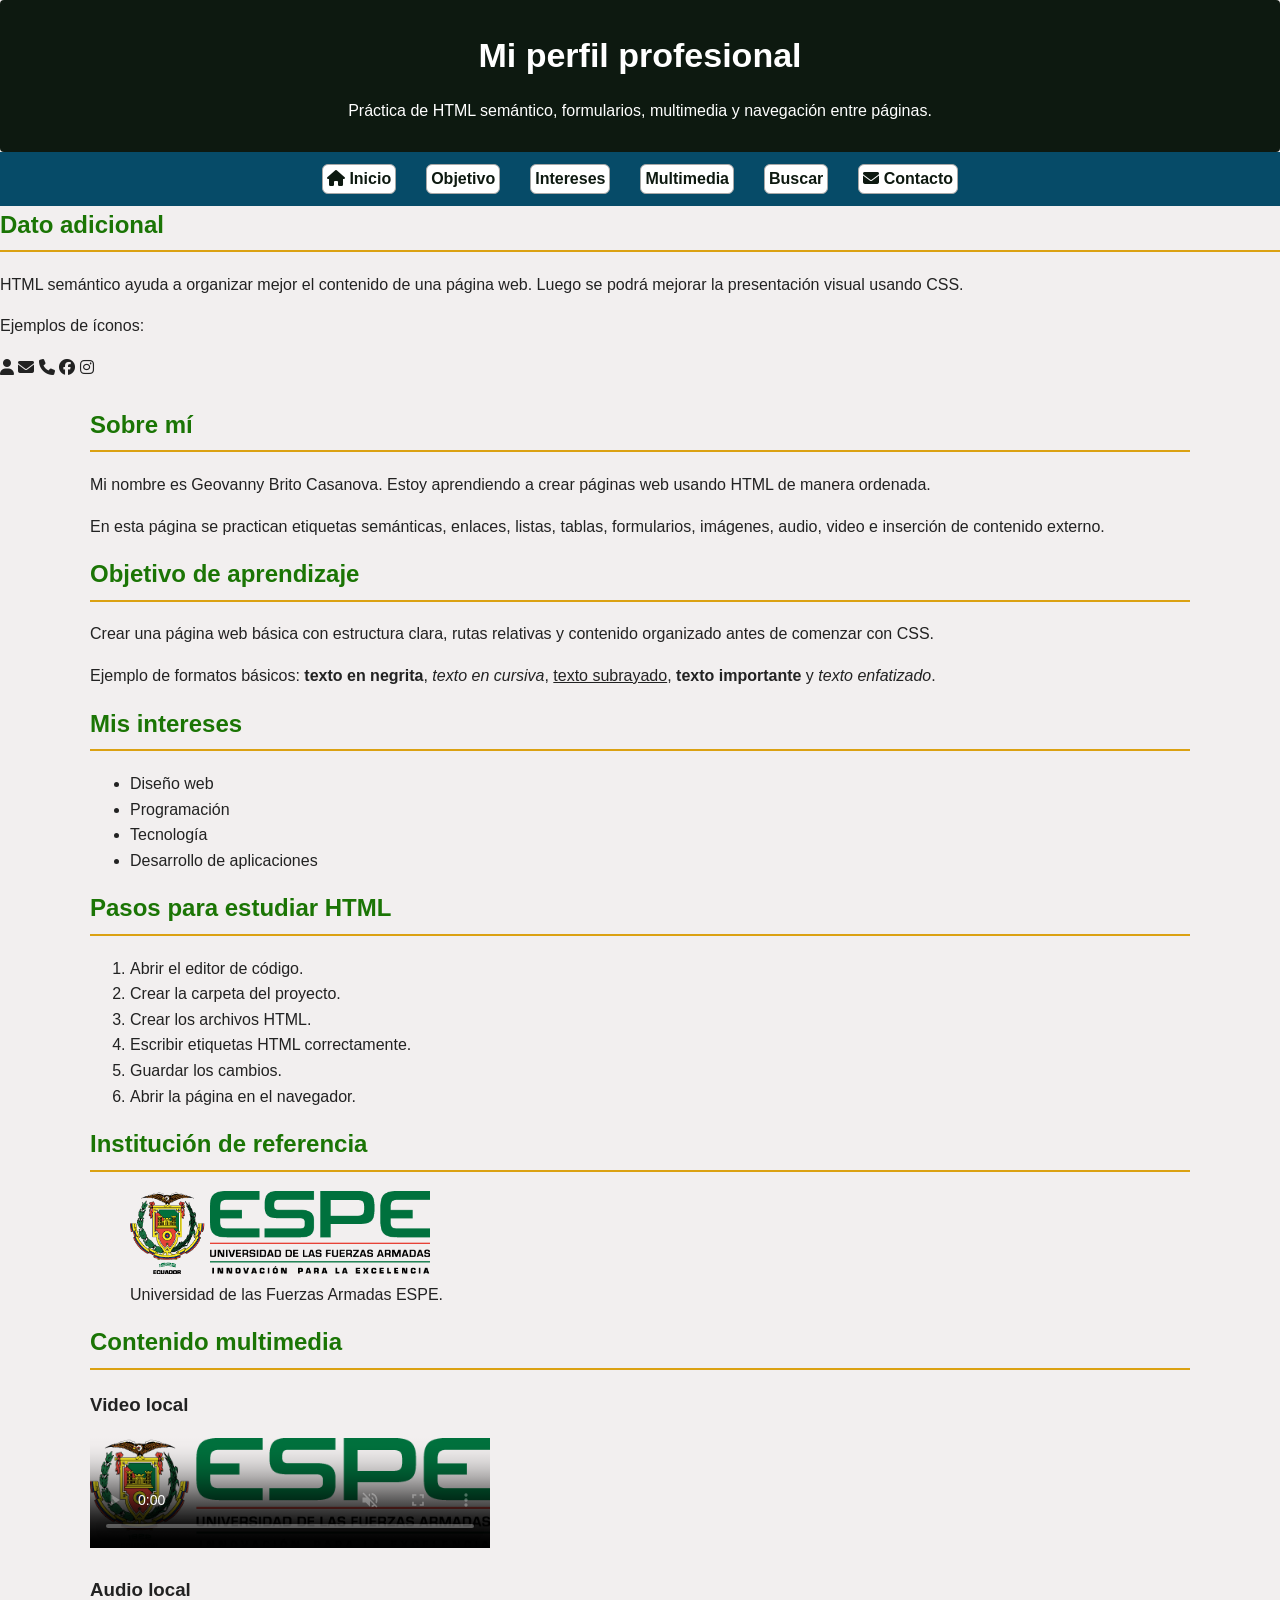
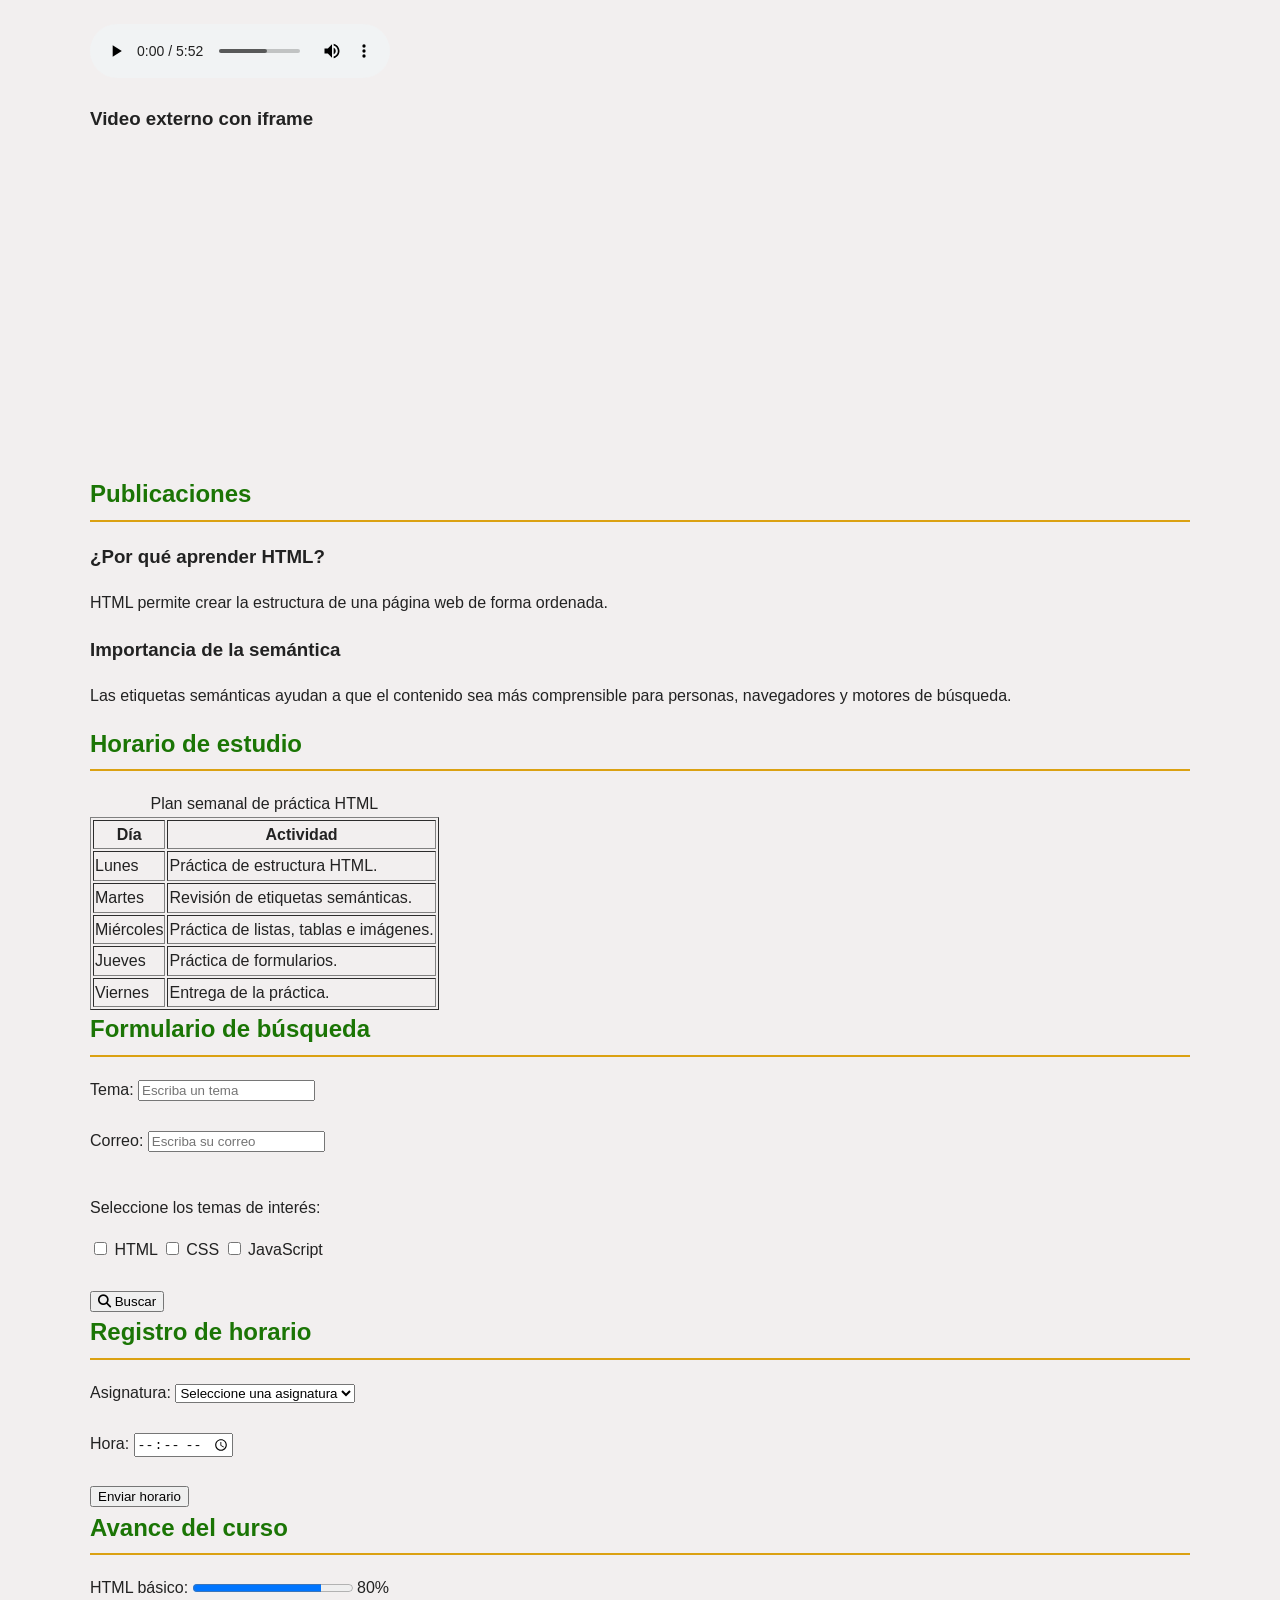
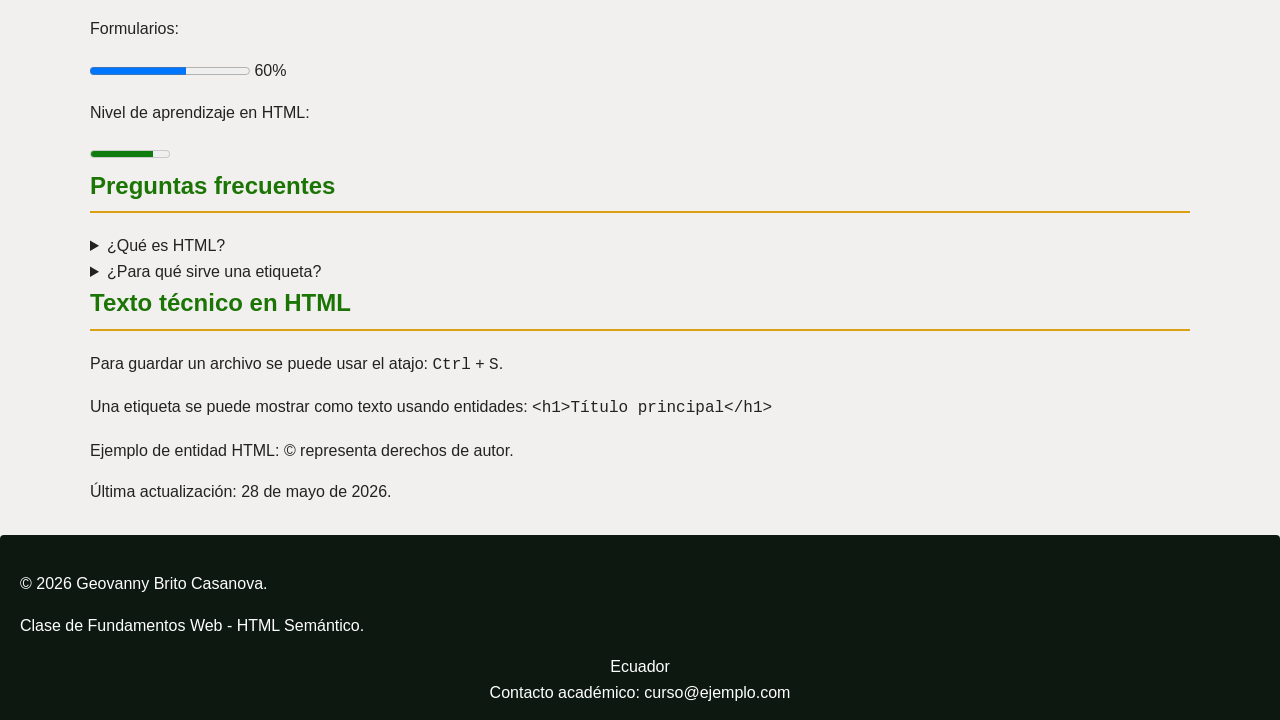
==== index.html @ 32e03b08 "Primera practica de css" ====
<!DOCTYPE html>
<html lang="es">

<head>
    <meta charset="UTF-8">
    <title>Mi perfil profesional</title>

    <!-- Ícono de la pestaña del navegador -->
    <link rel="icon" href="img/mundito.ico" type="image/x-icon">

    <!-- Librería externa para usar íconos -->
    <link rel="stylesheet" href="https://cdnjs.cloudflare.com/ajax/libs/font-awesome/6.5.0/css/all.min.css">

    <link rel="stylesheet" href="css/general.css">
    <link rel="stylesheet" href="css/index.css">
</head>

<body>

    <!-- Encabezado principal de la página -->
    <header>
        <h1>Mi perfil profesional</h1>
        <p>Práctica de HTML semántico, formularios, multimedia y navegación entre páginas.</p>
    </header>

    <!-- Menú de navegación principal -->
    <nav>
        <a href="index.html">
            <i class="fa-solid fa-house"></i>
            Inicio
        </a>

        <a href="#objetivo">Objetivo</a>

        <a href="#intereses">Intereses</a>

        <a href="#multimedia">Multimedia</a>

        <a href="pages/buscar.html">Buscar</a>

        <a href="pages/cto/contacto.html">
            <i class="fa-solid fa-envelope"></i>
            Contacto
        </a>
    </nav>

    <!-- Contenido lateral complementario -->
    <aside>
        <h2>Dato adicional</h2>
        <p>
            HTML semántico ayuda a organizar mejor el contenido de una página web.
            Luego se podrá mejorar la presentación visual usando CSS.
        </p>

        <p>Ejemplos de íconos:</p>
        <i class="fa-solid fa-user"></i>
        <i class="fa-solid fa-envelope"></i>
        <i class="fa-solid fa-phone"></i>
        <i class="fa-brands fa-facebook"></i>
        <i class="fa-brands fa-instagram"></i>
    </aside>

    <!-- Contenido principal -->
    <main>

        <!-- Sección de presentación -->
        <section id="presentacion">
            <h2>Sobre mí</h2>

            <p>
                Mi nombre es Geovanny Brito Casanova. Estoy aprendiendo a crear páginas web
                usando HTML de manera ordenada.
            </p>

            <p>
                En esta página se practican etiquetas semánticas, enlaces, listas, tablas,
                formularios, imágenes, audio, video e inserción de contenido externo.
            </p>
        </section>

        <!-- Sección de objetivos -->
        <section id="objetivo">
            <h2>Objetivo de aprendizaje</h2>

            <p>
                Crear una página web básica con estructura clara, rutas relativas y contenido
                organizado antes de comenzar con CSS.
            </p>

            <p>
                Ejemplo de formatos básicos:
                <b>texto en negrita</b>,
                <i>texto en cursiva</i>,
                <u>texto subrayado</u>,
                <strong>texto importante</strong> y
                <em>texto enfatizado</em>.
            </p>
        </section>

        <!-- Sección de intereses -->
        <section id="intereses">
            <h2>Mis intereses</h2>

            <ul>
                <li>Diseño web</li>
                <li>Programación</li>
                <li>Tecnología</li>
                <li>Desarrollo de aplicaciones</li>
            </ul>
        </section>

        <!-- Sección de pasos -->
        <section>
            <h2>Pasos para estudiar HTML</h2>

            <ol>
                <li>Abrir el editor de código.</li>
                <li>Crear la carpeta del proyecto.</li>
                <li>Crear los archivos HTML.</li>
                <li>Escribir etiquetas HTML correctamente.</li>
                <li>Guardar los cambios.</li>
                <li>Abrir la página en el navegador.</li>
            </ol>
        </section>

        <!-- Sección con imagen -->
        <section>
            <h2>Institución de referencia</h2>

            <figure>
                <img src="img/espe/imagenEjemploEspe.png" alt="Logo de la ESPE" width="300">
                <figcaption>Universidad de las Fuerzas Armadas ESPE.</figcaption>
            </figure>
        </section>

        <!-- Sección multimedia -->
        <section id="multimedia">
            <h2>Contenido multimedia</h2>

            <article>
                <h3>Video local</h3>

                <video src="video/videoEjemploDiagnostica.mp4" controls width="400"
                    poster="img/espe/imagenEjemploEspe.png" muted loop>
                    Tu navegador no soporta la etiqueta de video.
                </video>
            </article>

            <article>
                <h3>Audio local</h3>

                <audio src="audio/audioEjemploA7X.mp3" controls loop preload="metadata">
                    Tu navegador no soporta la etiqueta de audio.
                </audio>
            </article>

            <article>
                <h3>Video externo con iframe</h3>

                <iframe width="560" height="315" src="https://www.youtube.com/embed/bdz90srbneU?si=QoyqD5uKp2PkH5kk"
                    title="Video de YouTube" frameborder="0"
                    allow="accelerometer; autoplay; clipboard-write; encrypted-media; gyroscope; picture-in-picture; web-share"
                    referrerpolicy="strict-origin-when-cross-origin" allowfullscreen>
                </iframe>
            </article>
        </section>

        <!-- Sección de publicaciones -->
        <section>
            <h2>Publicaciones</h2>

            <article>
                <h3>¿Por qué aprender HTML?</h3>
                <p>
                    HTML permite crear la estructura de una página web de forma ordenada.
                </p>
            </article>

            <article>
                <h3>Importancia de la semántica</h3>
                <p>
                    Las etiquetas semánticas ayudan a que el contenido sea más comprensible
                    para personas, navegadores y motores de búsqueda.
                </p>
            </article>
        </section>

        <!-- Sección de tabla -->
        <section>
            <h2>Horario de estudio</h2>

            <table border="1">
                <caption>Plan semanal de práctica HTML</caption>

                <thead>
                    <tr>
                        <th>Día</th>
                        <th>Actividad</th>
                    </tr>
                </thead>

                <tbody>
                    <tr>
                        <td>Lunes</td>
                        <td>Práctica de estructura HTML.</td>
                    </tr>

                    <tr>
                        <td>Martes</td>
                        <td>Revisión de etiquetas semánticas.</td>
                    </tr>

                    <tr>
                        <td>Miércoles</td>
                        <td>Práctica de listas, tablas e imágenes.</td>
                    </tr>

                    <tr>
                        <td>Jueves</td>
                        <td>Práctica de formularios.</td>
                    </tr>

                    <tr>
                        <td>Viernes</td>
                        <td>Entrega de la práctica.</td>
                    </tr>
                </tbody>
            </table>
        </section>

        <!-- Sección de formulario de búsqueda -->
        <section>
            <h2>Formulario de búsqueda</h2>

            <!-- 
                Este formulario usa GET.
                Por eso los datos viajan en la URL hacia pages/buscar.html.
            -->
            <form method="GET" action="pages/buscar.html">

                <label for="tema">Tema:</label>
                <input type="text" id="tema" name="tema" placeholder="Escriba un tema" required minlength="3"
                    maxlength="20">

                <br><br>

                <label for="correo">Correo:</label>
                <input type="email" id="correo" name="correo" placeholder="Escriba su correo" required>

                <br><br>

                <p>Seleccione los temas de interés:</p>

                <label>
                    <input type="checkbox" name="temas[]" value="html">
                    HTML
                </label>

                <label>
                    <input type="checkbox" name="temas[]" value="css">
                    CSS
                </label>

                <label>
                    <input type="checkbox" name="temas[]" value="javascript">
                    JavaScript
                </label>

                <br><br>

                <button type="submit">
                    <i class="fa-solid fa-magnifying-glass"></i>
                    Buscar
                </button>
            </form>
        </section>

        <!-- Sección de registro de horario -->
        <section>
            <h2>Registro de horario</h2>

            <form method="GET" action="pages/buscar.html">

                <label for="asignatura">Asignatura:</label>
                <select id="asignatura" name="asignatura" required>
                    <option value="">Seleccione una asignatura</option>
                    <option value="programacion">Programación</option>
                    <option value="base_datos">Base de Datos</option>
                    <option value="redes">Redes</option>
                    <option value="sistemas_operativos">Sistemas Operativos</option>
                </select>

                <br><br>

                <label for="hora">Hora:</label>
                <input type="time" id="hora" name="hora" min="08:00" max="17:00" step="1800" required>

                <br><br>

                <button type="submit">Enviar horario</button>
            </form>
        </section>

        <!-- Sección de avance del curso -->
        <section>
            <h2>Avance del curso</h2>

            <label for="avance-html">HTML básico:</label>
            <progress id="avance-html" value="80" max="100"></progress>
            <span>80%</span>

            <p>Formularios:</p>
            <progress value="60" max="100"></progress>
            <span>60%</span>

            <p>Nivel de aprendizaje en HTML:</p>
            <meter value="8" min="0" max="10"></meter>
        </section>

        <!-- Sección de preguntas frecuentes -->
        <section>
            <h2>Preguntas frecuentes</h2>

            <details>
                <summary>¿Qué es HTML?</summary>
                <p>HTML es el lenguaje que permite crear la estructura de una página web.</p>
            </details>

            <details>
                <summary>¿Para qué sirve una etiqueta?</summary>
                <p>Una etiqueta indica al navegador cómo debe interpretar una parte del contenido.</p>
            </details>
        </section>

        <!-- Sección de texto técnico -->
        <section>
            <h2>Texto técnico en HTML</h2>

            <p>
                Para guardar un archivo se puede usar el atajo:
                <kbd>Ctrl</kbd> + <kbd>S</kbd>.
            </p>

            <p>
                Una etiqueta se puede mostrar como texto usando entidades:
                <code>&lt;h1&gt;Título principal&lt;/h1&gt;</code>
            </p>

            <p>
                Ejemplo de entidad HTML:
                &copy; representa derechos de autor.
            </p>

            <p>
                Última actualización:
                <time datetime="2026-05-28">28 de mayo de 2026</time>.
            </p>
        </section>

    </main>

    <!-- Pie de página -->
    <footer>
        <p>&copy; 2026 Geovanny Brito Casanova.</p>
        <p>Clase de Fundamentos Web - HTML Semántico.</p>

        <address>
            Ecuador<br>
            Contacto académico: curso@ejemplo.com
        </address>
    </footer>

</body>

</html>
---- css/general.css ----
*{
    box-sizing: border-box;
}
/* bloque del body */
body{
    margin: 0;
    font-family: Arial, Helvetica, sans-serif;
    background-color: #f2efef;
    color: #222;
    line-height: 1.6;
}
/* SELECTORES DE etiquetas  con estilos */
h1{
    margin: 0;
    font-size: 34px;
    text-align: center;
}
h2{
    color: #1b7505;
    margin-top: 0;
    border-bottom: 2px solid #dba112;
    padding-bottom: 6px;
} 

h3 {
    color:#222
}

p{
    font-size: 16px;
    text-align: justify;
}

a{
    color:#a1c1c8;
    text-decoration: none;

}
/*  ETIQUETA CON UNA ACCION*/
a:hover{ 
    text-decoration: underline;
    color:#9dc6c9
}
/* BLOQUE DE ENCABEZADO */
header{
    background-color: #0d1910;
    color: white;
    padding: 28px 16px;
    text-align: center;
    border-radius: 4px;

}

header p{
    text-align: center;
    margin-bottom: 0;
}
/* BLOQUE DEL PIE DE PAGINA */
footer{
    background-color: #0d1910;
    color: white;
    text-align:center;
    padding: 20px;
    margin-top: 30px;
    border-radius: 4px;

}
footer address { 
    font-style: normal;
}
/* BLOQUE 5 DE NAVEGACION */
nav{
    background-color: #064b68;
    padding: 12px;
    text-align: center;
    display: flex;
    justify-content: center;
    flex-wrap: wrap;
    gap: 30px;
}

nav a{
    background-color: white;
    color:#0d1910;
    padding: 1px 4px;
    border-radius: 6px;
    font-weight: bold;
    border: 1px solid #a8a8a7;
}

nav a:hover{
    background-color: #9dc6c9;
    color: white;
    text-decoration: none;
}

/* BLOQUE 6 ESTRUCTURA PRINCIPAL */
main{
    width: 90%;
    max-width: 1100px;
    margin: 25px auto;
}
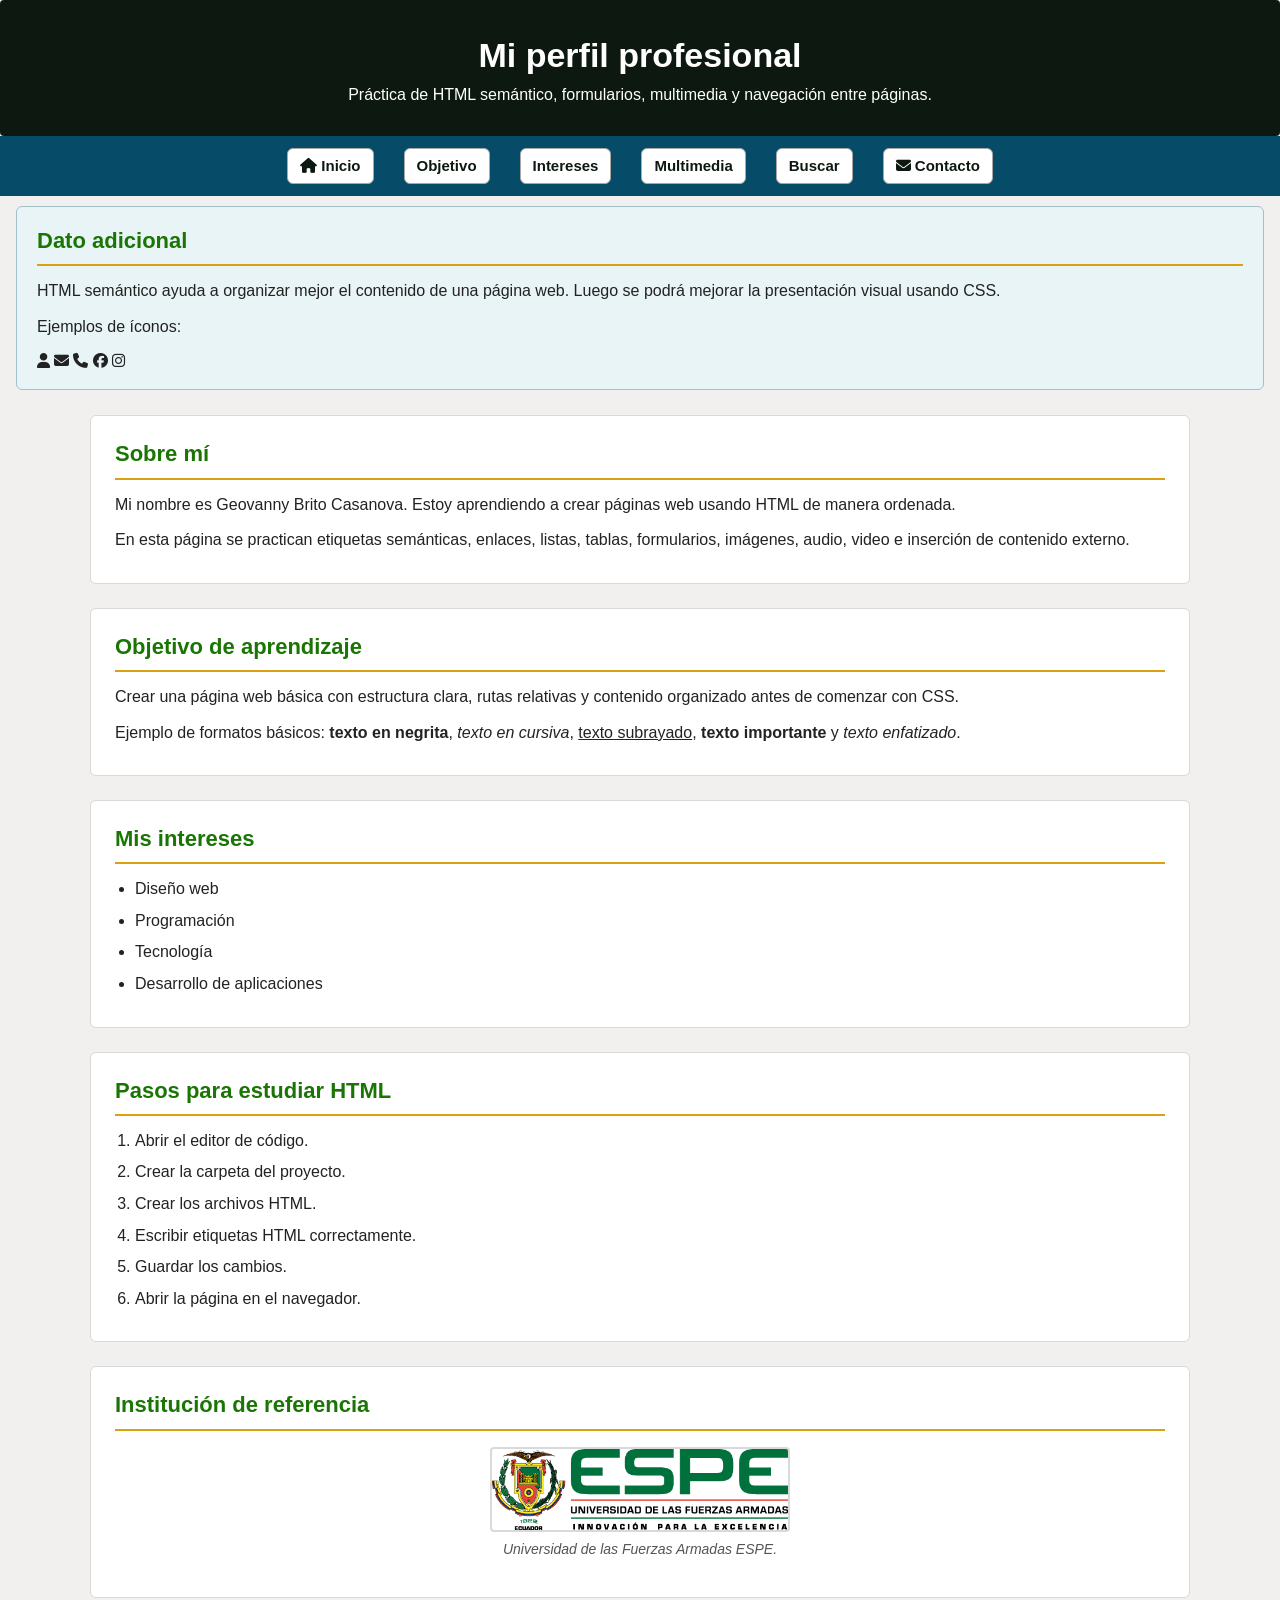
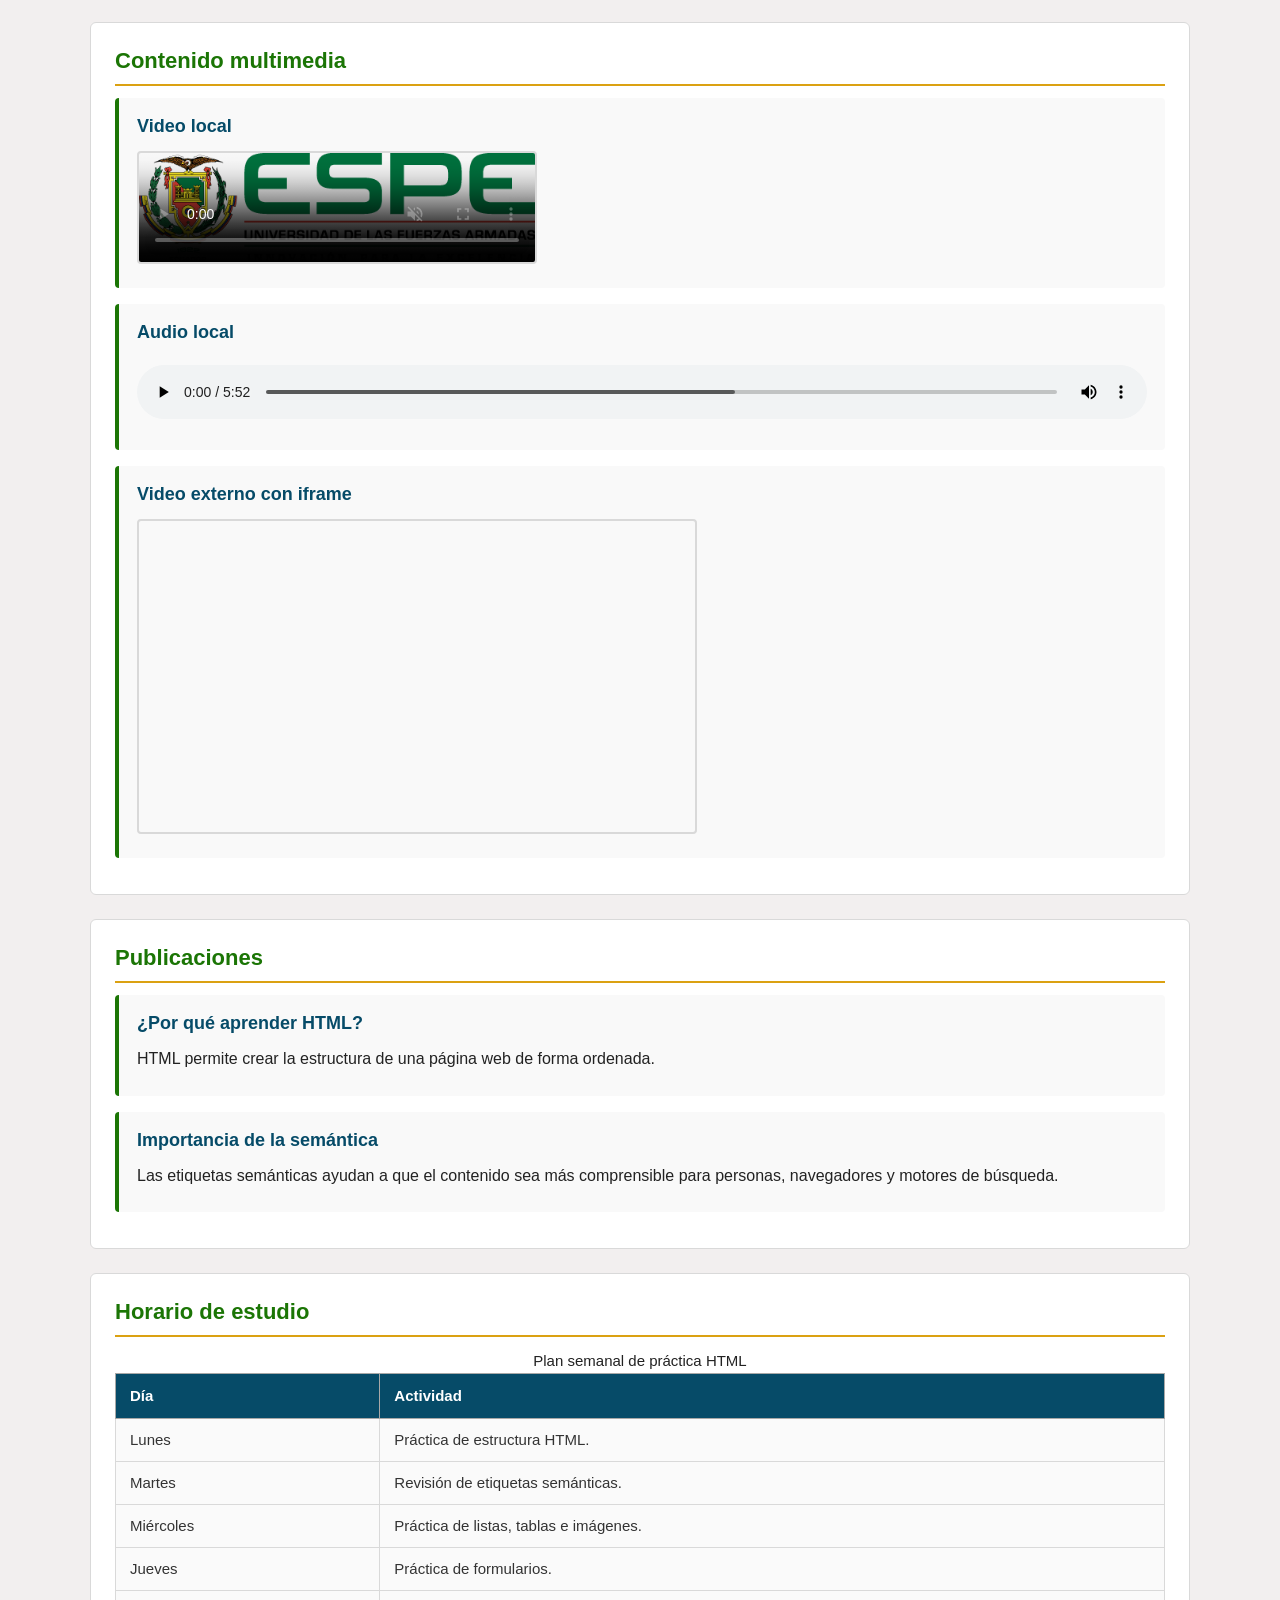
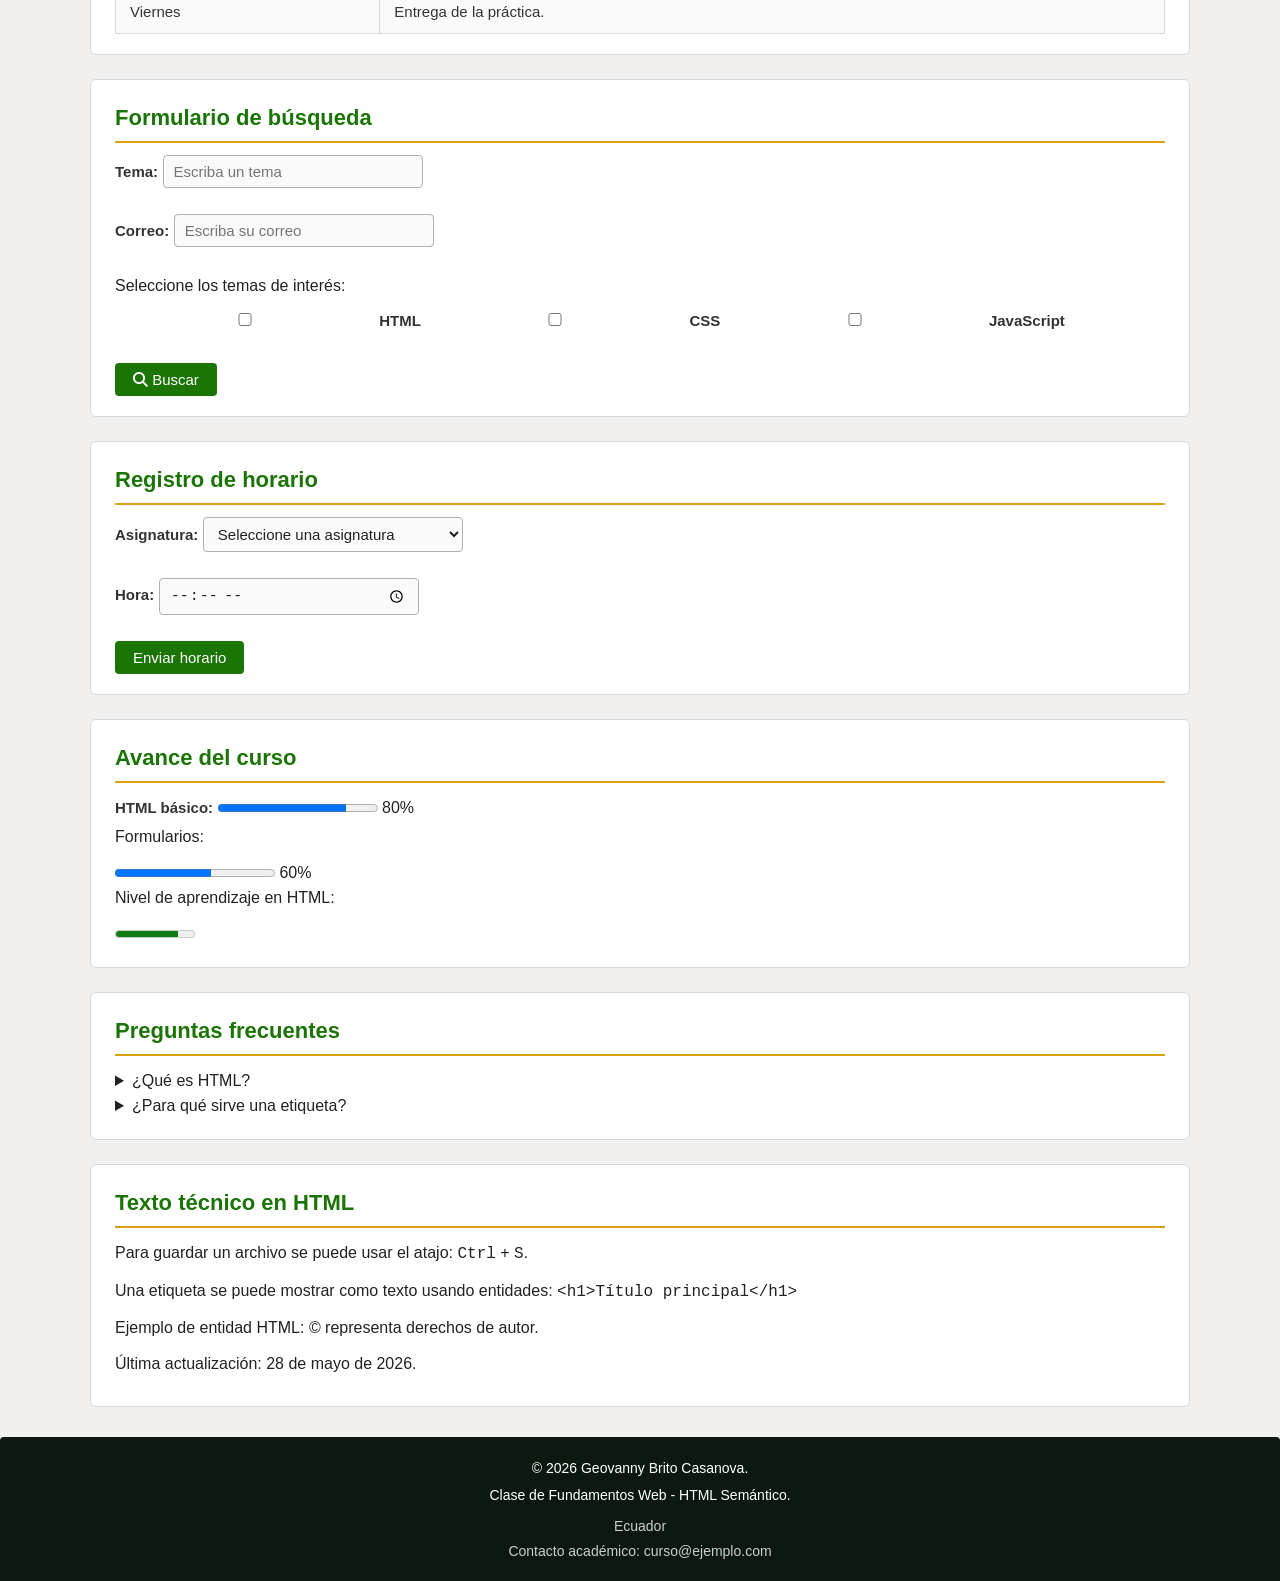
==== commit 6798bd09: "Segundo cambio, taller" ====
--- a/index.html
+++ b/index.html
@@ -1,49 +1,48 @@
 <!DOCTYPE html>
 <html lang="es">
-
+ 
 <head>
     <meta charset="UTF-8">
     <title>Mi perfil profesional</title>
-
+ 
     <!-- Ícono de la pestaña del navegador -->
     <link rel="icon" href="img/mundito.ico" type="image/x-icon">
-
+ 
     <!-- Librería externa para usar íconos -->
     <link rel="stylesheet" href="https://cdnjs.cloudflare.com/ajax/libs/font-awesome/6.5.0/css/all.min.css">
-
+ 
     <link rel="stylesheet" href="css/general.css">
-    <link rel="stylesheet" href="css/index.css">
 </head>
-
+ 
 <body>
-
+ 
     <!-- Encabezado principal de la página -->
     <header>
         <h1>Mi perfil profesional</h1>
         <p>Práctica de HTML semántico, formularios, multimedia y navegación entre páginas.</p>
     </header>
-
+ 
     <!-- Menú de navegación principal -->
     <nav>
         <a href="index.html">
             <i class="fa-solid fa-house"></i>
             Inicio
         </a>
-
+ 
         <a href="#objetivo">Objetivo</a>
-
+ 
         <a href="#intereses">Intereses</a>
-
+ 
         <a href="#multimedia">Multimedia</a>
-
+ 
         <a href="pages/buscar.html">Buscar</a>
-
+ 
         <a href="pages/cto/contacto.html">
             <i class="fa-solid fa-envelope"></i>
             Contacto
         </a>
     </nav>
-
+ 
     <!-- Contenido lateral complementario -->
     <aside>
         <h2>Dato adicional</h2>
@@ -51,7 +50,7 @@
             HTML semántico ayuda a organizar mejor el contenido de una página web.
             Luego se podrá mejorar la presentación visual usando CSS.
         </p>
-
+ 
         <p>Ejemplos de íconos:</p>
         <i class="fa-solid fa-user"></i>
         <i class="fa-solid fa-envelope"></i>
@@ -59,34 +58,34 @@
         <i class="fa-brands fa-facebook"></i>
         <i class="fa-brands fa-instagram"></i>
     </aside>
-
+ 
     <!-- Contenido principal -->
     <main>
-
+ 
         <!-- Sección de presentación -->
         <section id="presentacion">
             <h2>Sobre mí</h2>
-
+ 
             <p>
                 Mi nombre es Geovanny Brito Casanova. Estoy aprendiendo a crear páginas web
                 usando HTML de manera ordenada.
             </p>
-
+ 
             <p>
                 En esta página se practican etiquetas semánticas, enlaces, listas, tablas,
                 formularios, imágenes, audio, video e inserción de contenido externo.
             </p>
         </section>
-
+ 
         <!-- Sección de objetivos -->
         <section id="objetivo">
             <h2>Objetivo de aprendizaje</h2>
-
+ 
             <p>
                 Crear una página web básica con estructura clara, rutas relativas y contenido
                 organizado antes de comenzar con CSS.
             </p>
-
+ 
             <p>
                 Ejemplo de formatos básicos:
                 <b>texto en negrita</b>,
@@ -96,11 +95,11 @@
                 <em>texto enfatizado</em>.
             </p>
         </section>
-
+ 
         <!-- Sección de intereses -->
         <section id="intereses">
             <h2>Mis intereses</h2>
-
+ 
             <ul>
                 <li>Diseño web</li>
                 <li>Programación</li>
@@ -108,11 +107,11 @@
                 <li>Desarrollo de aplicaciones</li>
             </ul>
         </section>
-
+ 
         <!-- Sección de pasos -->
         <section>
             <h2>Pasos para estudiar HTML</h2>
-
+ 
             <ol>
                 <li>Abrir el editor de código.</li>
                 <li>Crear la carpeta del proyecto.</li>
@@ -122,41 +121,41 @@
                 <li>Abrir la página en el navegador.</li>
             </ol>
         </section>
-
+ 
         <!-- Sección con imagen -->
         <section>
             <h2>Institución de referencia</h2>
-
+ 
             <figure>
                 <img src="img/espe/imagenEjemploEspe.png" alt="Logo de la ESPE" width="300">
                 <figcaption>Universidad de las Fuerzas Armadas ESPE.</figcaption>
             </figure>
         </section>
-
+ 
         <!-- Sección multimedia -->
         <section id="multimedia">
             <h2>Contenido multimedia</h2>
-
+ 
             <article>
                 <h3>Video local</h3>
-
+ 
                 <video src="video/videoEjemploDiagnostica.mp4" controls width="400"
                     poster="img/espe/imagenEjemploEspe.png" muted loop>
                     Tu navegador no soporta la etiqueta de video.
                 </video>
             </article>
-
+ 
             <article>
                 <h3>Audio local</h3>
-
+ 
                 <audio src="audio/audioEjemploA7X.mp3" controls loop preload="metadata">
                     Tu navegador no soporta la etiqueta de audio.
                 </audio>
             </article>
-
+ 
             <article>
                 <h3>Video externo con iframe</h3>
-
+ 
                 <iframe width="560" height="315" src="https://www.youtube.com/embed/bdz90srbneU?si=QoyqD5uKp2PkH5kk"
                     title="Video de YouTube" frameborder="0"
                     allow="accelerometer; autoplay; clipboard-write; encrypted-media; gyroscope; picture-in-picture; web-share"
@@ -164,18 +163,18 @@
                 </iframe>
             </article>
         </section>
-
+ 
         <!-- Sección de publicaciones -->
         <section>
             <h2>Publicaciones</h2>
-
+ 
             <article>
                 <h3>¿Por qué aprender HTML?</h3>
                 <p>
                     HTML permite crear la estructura de una página web de forma ordenada.
                 </p>
             </article>
-
+ 
             <article>
                 <h3>Importancia de la semántica</h3>
                 <p>
@@ -184,42 +183,42 @@
                 </p>
             </article>
         </section>
-
+ 
         <!-- Sección de tabla -->
         <section>
             <h2>Horario de estudio</h2>
-
-            <table border="1">
+ 
+            <table>
                 <caption>Plan semanal de práctica HTML</caption>
-
+ 
                 <thead>
                     <tr>
                         <th>Día</th>
                         <th>Actividad</th>
                     </tr>
                 </thead>
-
+ 
                 <tbody>
                     <tr>
                         <td>Lunes</td>
                         <td>Práctica de estructura HTML.</td>
                     </tr>
-
+ 
                     <tr>
                         <td>Martes</td>
                         <td>Revisión de etiquetas semánticas.</td>
                     </tr>
-
+ 
                     <tr>
                         <td>Miércoles</td>
                         <td>Práctica de listas, tablas e imágenes.</td>
                     </tr>
-
+ 
                     <tr>
                         <td>Jueves</td>
                         <td>Práctica de formularios.</td>
                     </tr>
-
+ 
                     <tr>
                         <td>Viernes</td>
                         <td>Entrega de la práctica.</td>
@@ -227,60 +226,60 @@
                 </tbody>
             </table>
         </section>
-
+ 
         <!-- Sección de formulario de búsqueda -->
         <section>
             <h2>Formulario de búsqueda</h2>
-
-            <!-- 
+ 
+            <!--
                 Este formulario usa GET.
                 Por eso los datos viajan en la URL hacia pages/buscar.html.
             -->
             <form method="GET" action="pages/buscar.html">
-
+ 
                 <label for="tema">Tema:</label>
                 <input type="text" id="tema" name="tema" placeholder="Escriba un tema" required minlength="3"
                     maxlength="20">
-
-                <br><br>
-
+ 
+                <br><br>
+ 
                 <label for="correo">Correo:</label>
                 <input type="email" id="correo" name="correo" placeholder="Escriba su correo" required>
-
-                <br><br>
-
+ 
+                <br><br>
+ 
                 <p>Seleccione los temas de interés:</p>
-
+ 
                 <label>
                     <input type="checkbox" name="temas[]" value="html">
                     HTML
                 </label>
-
+ 
                 <label>
                     <input type="checkbox" name="temas[]" value="css">
                     CSS
                 </label>
-
+ 
                 <label>
                     <input type="checkbox" name="temas[]" value="javascript">
                     JavaScript
                 </label>
-
-                <br><br>
-
+ 
+                <br><br>
+ 
                 <button type="submit">
                     <i class="fa-solid fa-magnifying-glass"></i>
                     Buscar
                 </button>
             </form>
         </section>
-
+ 
         <!-- Sección de registro de horario -->
         <section>
             <h2>Registro de horario</h2>
-
+ 
             <form method="GET" action="pages/buscar.html">
-
+ 
                 <label for="asignatura">Asignatura:</label>
                 <select id="asignatura" name="asignatura" required>
                     <option value="">Seleccione una asignatura</option>
@@ -289,87 +288,87 @@
                     <option value="redes">Redes</option>
                     <option value="sistemas_operativos">Sistemas Operativos</option>
                 </select>
-
-                <br><br>
-
+ 
+                <br><br>
+ 
                 <label for="hora">Hora:</label>
                 <input type="time" id="hora" name="hora" min="08:00" max="17:00" step="1800" required>
-
-                <br><br>
-
+ 
+                <br><br>
+ 
                 <button type="submit">Enviar horario</button>
             </form>
         </section>
-
+ 
         <!-- Sección de avance del curso -->
         <section>
             <h2>Avance del curso</h2>
-
+ 
             <label for="avance-html">HTML básico:</label>
             <progress id="avance-html" value="80" max="100"></progress>
             <span>80%</span>
-
+ 
             <p>Formularios:</p>
             <progress value="60" max="100"></progress>
             <span>60%</span>
-
+ 
             <p>Nivel de aprendizaje en HTML:</p>
             <meter value="8" min="0" max="10"></meter>
         </section>
-
+ 
         <!-- Sección de preguntas frecuentes -->
         <section>
             <h2>Preguntas frecuentes</h2>
-
+ 
             <details>
                 <summary>¿Qué es HTML?</summary>
                 <p>HTML es el lenguaje que permite crear la estructura de una página web.</p>
             </details>
-
+ 
             <details>
                 <summary>¿Para qué sirve una etiqueta?</summary>
                 <p>Una etiqueta indica al navegador cómo debe interpretar una parte del contenido.</p>
             </details>
         </section>
-
+ 
         <!-- Sección de texto técnico -->
         <section>
             <h2>Texto técnico en HTML</h2>
-
+ 
             <p>
                 Para guardar un archivo se puede usar el atajo:
                 <kbd>Ctrl</kbd> + <kbd>S</kbd>.
             </p>
-
+ 
             <p>
                 Una etiqueta se puede mostrar como texto usando entidades:
                 <code>&lt;h1&gt;Título principal&lt;/h1&gt;</code>
             </p>
-
+ 
             <p>
                 Ejemplo de entidad HTML:
                 &copy; representa derechos de autor.
             </p>
-
+ 
             <p>
                 Última actualización:
                 <time datetime="2026-05-28">28 de mayo de 2026</time>.
             </p>
         </section>
-
+ 
     </main>
-
+ 
     <!-- Pie de página -->
     <footer>
         <p>&copy; 2026 Geovanny Brito Casanova.</p>
         <p>Clase de Fundamentos Web - HTML Semántico.</p>
-
+ 
         <address>
             Ecuador<br>
             Contacto académico: curso@ejemplo.com
         </address>
     </footer>
-
+ 
 </body>
-
+ 
 </html>
--- a/css/general.css
+++ b/css/general.css
@@ -1,75 +1,83 @@
-*{
+/* ============================================================
+   BLOQUE 1: CONFIGURACIÓN GENERAL
+   Selector universal, body, fuente, fondo, color e interlineado.
+   ============================================================ */
+ 
+* {
     box-sizing: border-box;
-}
-/* bloque del body */
-body{
     margin: 0;
+    padding: 0;
+}
+ 
+body {
     font-family: Arial, Helvetica, sans-serif;
     background-color: #f2efef;
     color: #222;
     line-height: 1.6;
 }
-/* SELECTORES DE etiquetas  con estilos */
-h1{
+ 
+/* ============================================================
+   BLOQUE 2: TÍTULOS, PÁRRAFOS Y ENLACES
+   Estilos para h1, h2, h3, p, a y a:hover.
+   ============================================================ */
+ 
+h1 {
+    font-size: 34px;
+    text-align: center;
     margin: 0;
-    font-size: 34px;
-    text-align: center;
-}
-h2{
+}
+ 
+h2 {
+    font-size: 22px;
     color: #1b7505;
     margin-top: 0;
+    margin-bottom: 12px;
     border-bottom: 2px solid #dba112;
     padding-bottom: 6px;
-} 
-
+}
+ 
 h3 {
-    color:#222
-}
-
-p{
+    font-size: 18px;
+    color: #222;
+    margin-bottom: 8px;
+}
+ 
+p {
     font-size: 16px;
     text-align: justify;
-}
-
-a{
-    color:#a1c1c8;
+    margin-bottom: 10px;
+}
+ 
+a {
+    color: #a1c1c8;
     text-decoration: none;
-
-}
-/*  ETIQUETA CON UNA ACCION*/
-a:hover{ 
+}
+ 
+a:hover {
     text-decoration: underline;
-    color:#9dc6c9
-}
-/* BLOQUE DE ENCABEZADO */
-header{
+    color: #9dc6c9;
+}
+ 
+/* ============================================================
+   BLOQUE 3: ELEMENTOS SEMÁNTICOS PRINCIPALES
+   Estilos para header, nav, main, section, article, aside y footer.
+   ============================================================ */
+ 
+header {
     background-color: #0d1910;
     color: white;
     padding: 28px 16px;
     text-align: center;
     border-radius: 4px;
-
-}
-
-header p{
+}
+ 
+header p {
     text-align: center;
     margin-bottom: 0;
-}
-/* BLOQUE DEL PIE DE PAGINA */
-footer{
-    background-color: #0d1910;
-    color: white;
-    text-align:center;
-    padding: 20px;
-    margin-top: 30px;
-    border-radius: 4px;
-
-}
-footer address { 
-    font-style: normal;
-}
-/* BLOQUE 5 DE NAVEGACION */
-nav{
+    color: white;
+}
+ 
+nav {
     background-color: #064b68;
     padding: 12px;
     text-align: center;
@@ -78,25 +86,288 @@
     flex-wrap: wrap;
     gap: 30px;
 }
-
-nav a{
+ 
+main {
+    width: 90%;
+    max-width: 1100px;
+    margin: 25px auto;
+}
+ 
+section {
     background-color: white;
-    color:#0d1910;
-    padding: 1px 4px;
+    border: 1px solid #d9d9d9;
+    border-radius: 6px;
+    padding: 20px 24px;
+    margin-bottom: 24px;
+}
+ 
+article {
+    background-color: #f9f9f9;
+    border-left: 4px solid #1b7505;
+    border-radius: 4px;
+    padding: 14px 18px;
+    margin-bottom: 16px;
+}
+ 
+aside {
+    background-color: #e8f4f6;
+    border: 1px solid #a1c1c8;
+    border-radius: 6px;
+    padding: 16px 20px;
+    margin: 10px 16px;
+    font-size: 15px;
+}
+ 
+footer {
+    background-color: #0d1910;
+    color: white;
+    text-align: center;
+    padding: 20px;
+    margin-top: 30px;
+    border-radius: 4px;
+}
+ 
+/* ============================================================
+   BLOQUE 4: MENÚ DE NAVEGACIÓN
+   Estilos para nav, nav a y nav a:hover.
+   ============================================================ */
+ 
+nav a {
+    background-color: white;
+    color: #0d1910;
+    padding: 5px 12px;
     border-radius: 6px;
     font-weight: bold;
     border: 1px solid #a8a8a7;
-}
-
-nav a:hover{
+    font-size: 15px;
+}
+ 
+nav a:hover {
     background-color: #9dc6c9;
     color: white;
     text-decoration: none;
 }
-
-/* BLOQUE 6 ESTRUCTURA PRINCIPAL */
-main{
-    width: 90%;
-    max-width: 1100px;
-    margin: 25px auto;
+ 
+/* ============================================================
+   BLOQUE 5: CONTENIDO Y SECCIONES
+   Estilos para main, section, article y aside.
+   ============================================================ */
+ 
+section article {
+    margin-top: 12px;
+}
+ 
+section article h3 {
+    color: #064b68;
+}
+ 
+/* ============================================================
+   BLOQUE 6: IMÁGENES Y MULTIMEDIA
+   Estilos para img, figure, figcaption, video, audio e iframe.
+   ============================================================ */
+ 
+img {
+    max-width: 100%;
+    height: auto;
+    border-radius: 4px;
+    display: block;
+}
+ 
+figure {
+    margin: 16px 0;
+    text-align: center;
+}
+ 
+figure img {
+    margin: 0 auto;
+    border: 2px solid #d9d9d9;
+}
+ 
+figcaption {
+    font-size: 14px;
+    color: #555;
+    margin-top: 6px;
+    font-style: italic;
+}
+ 
+video {
+    max-width: 100%;
+    height: auto;
+    border-radius: 4px;
+    border: 2px solid #d9d9d9;
+    display: block;
+    margin: 10px 0;
+}
+ 
+audio {
+    width: 100%;
+    margin: 10px 0;
+}
+ 
+iframe {
+    max-width: 100%;
+    border: 2px solid #d9d9d9;
+    border-radius: 4px;
+    display: block;
+    margin: 10px 0;
+}
+ 
+/* ============================================================
+   BLOQUE 7: LISTAS
+   Estilos para ul, ol y li.
+   ============================================================ */
+ 
+ul {
+    padding-left: 20px;
+    margin-bottom: 10px;
+}
+ 
+ol {
+    padding-left: 20px;
+    margin-bottom: 10px;
+}
+ 
+li {
+    margin-bottom: 6px;
+    font-size: 16px;
+}
+ 
+/* ============================================================
+   BLOQUE 8: FORMULARIOS
+   Estilos para form, label, input, textarea, select y button.
+   ============================================================ */
+ 
+form {
+    margin-top: 10px;
+}
+ 
+label {
+    font-size: 15px;
+    font-weight: bold;
+    color: #333;
+    display: inline-block;
+    margin-bottom: 4px;
+}
+ 
+input {
+    font-size: 15px;
+    padding: 7px 10px;
+    border: 1px solid #b0b0b0;
+    border-radius: 4px;
+    width: 260px;
+    background-color: #fafafa;
+    color: #222;
+}
+ 
+input:hover {
+    border-color: #1b7505;
+}
+ 
+textarea {
+    font-size: 15px;
+    padding: 7px 10px;
+    border: 1px solid #b0b0b0;
+    border-radius: 4px;
+    background-color: #fafafa;
+    color: #222;
+    resize: vertical;
+    width: 100%;
+    max-width: 460px;
+}
+ 
+textarea:hover {
+    border-color: #1b7505;
+}
+ 
+select {
+    font-size: 15px;
+    padding: 7px 10px;
+    border: 1px solid #b0b0b0;
+    border-radius: 4px;
+    background-color: #fafafa;
+    color: #222;
+    width: 260px;
+}
+ 
+select:hover {
+    border-color: #1b7505;
+}
+ 
+button {
+    font-size: 15px;
+    padding: 8px 18px;
+    background-color: #1b7505;
+    color: white;
+    border: none;
+    border-radius: 4px;
+    cursor: pointer;
+    margin-right: 8px;
+}
+ 
+button:hover {
+    background-color: #064b68;
+    color: white;
+}
+ 
+/* ============================================================
+   BLOQUE 9: TABLAS
+   Estilos para table, thead, tbody, tr, th y td.
+   ============================================================ */
+ 
+table {
+    width: 100%;
+    border-collapse: collapse;
+    margin-top: 12px;
+    font-size: 15px;
+}
+ 
+thead {
+    background-color: #064b68;
+    color: white;
+}
+ 
+thead th {
+    padding: 10px 14px;
+    text-align: left;
+    border: 1px solid #a8a8a7;
+}
+ 
+tbody tr {
+    background-color: #fafafa;
+}
+ 
+tbody tr:hover {
+    background-color: #e8f4f6;
+}
+ 
+th {
+    font-weight: bold;
+    padding: 10px 14px;
+    border: 1px solid #a8a8a7;
+}
+ 
+td {
+    padding: 9px 14px;
+    border: 1px solid #d9d9d9;
+    color: #333;
+}
+ 
+/* ============================================================
+   BLOQUE 10: PIE DE PÁGINA
+   Estilos para footer, footer p y footer address.
+   ============================================================ */
+ 
+footer p {
+    text-align: center;
+    color: white;
+    font-size: 14px;
+    margin-bottom: 4px;
+}
+ 
+footer address {
+    font-style: normal;
+    font-size: 14px;
+    color: #ccc;
+    margin-top: 8px;
+    line-height: 1.8;
 }
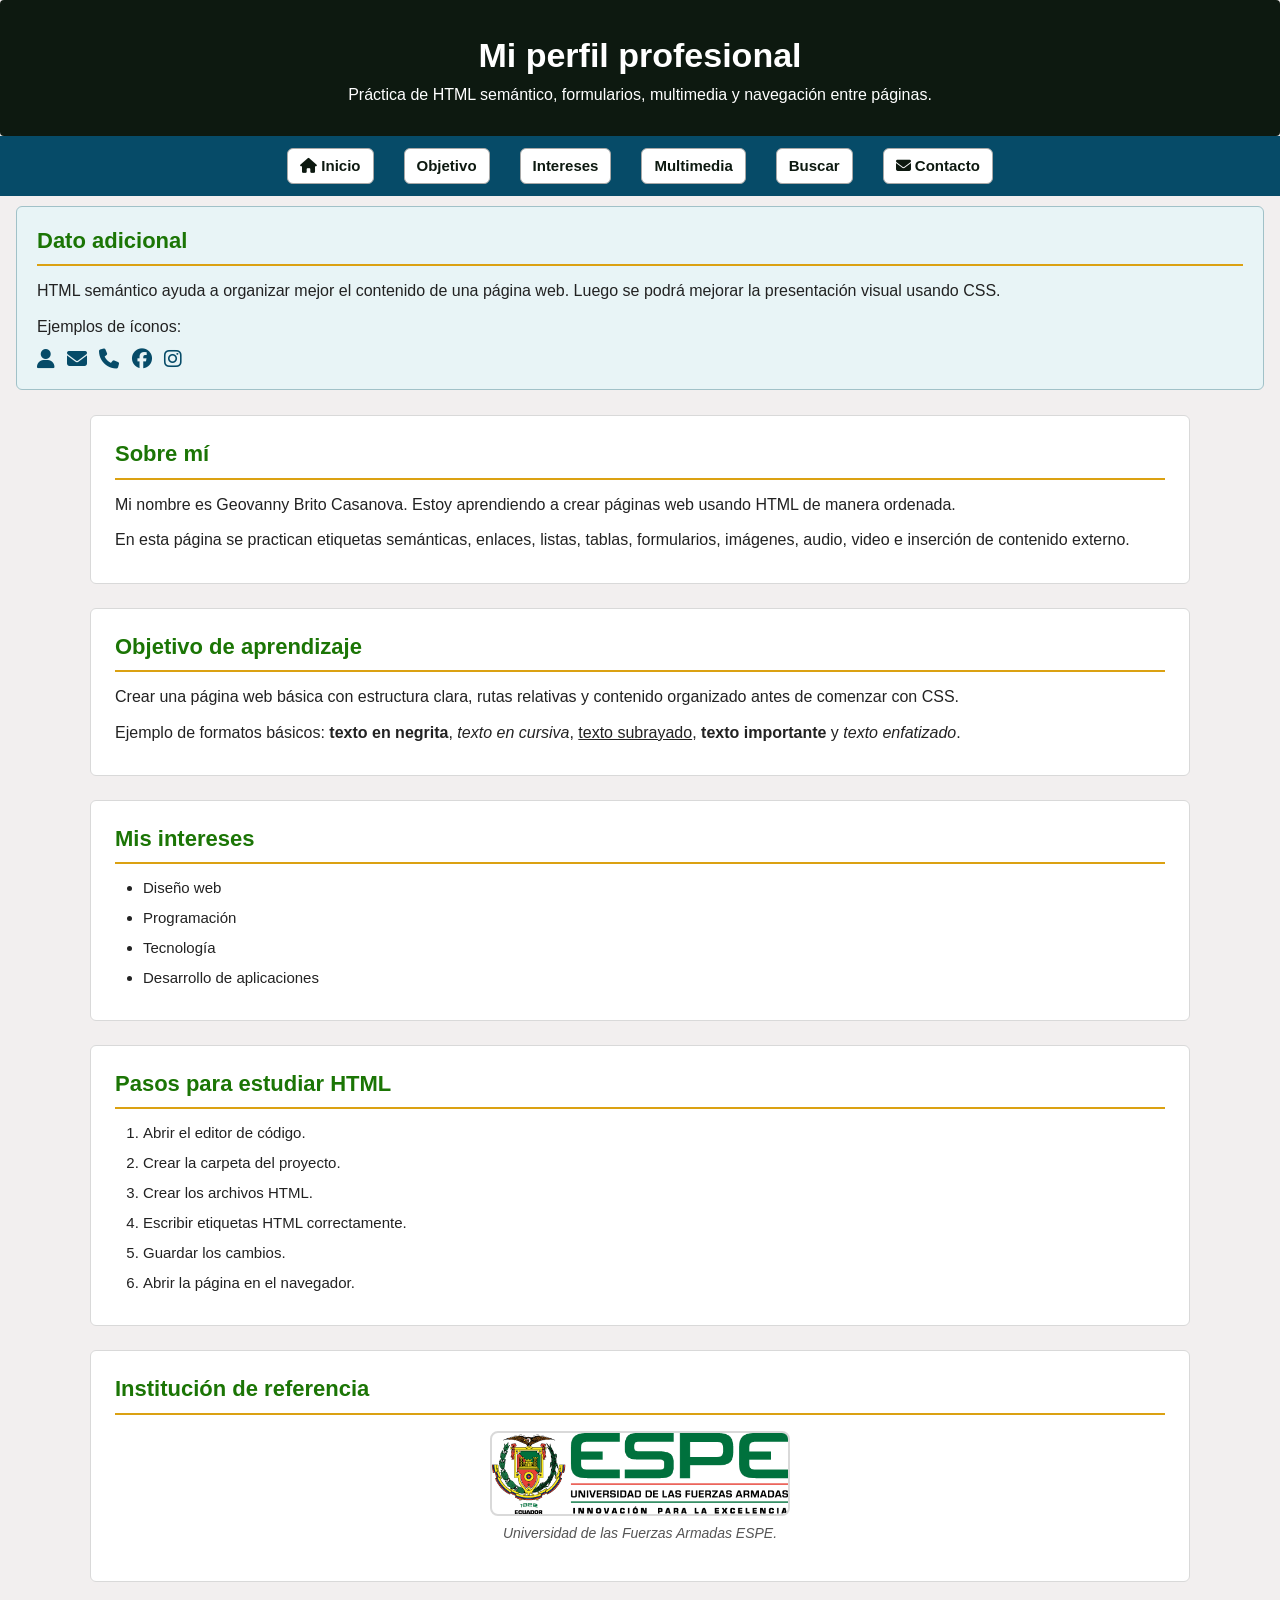
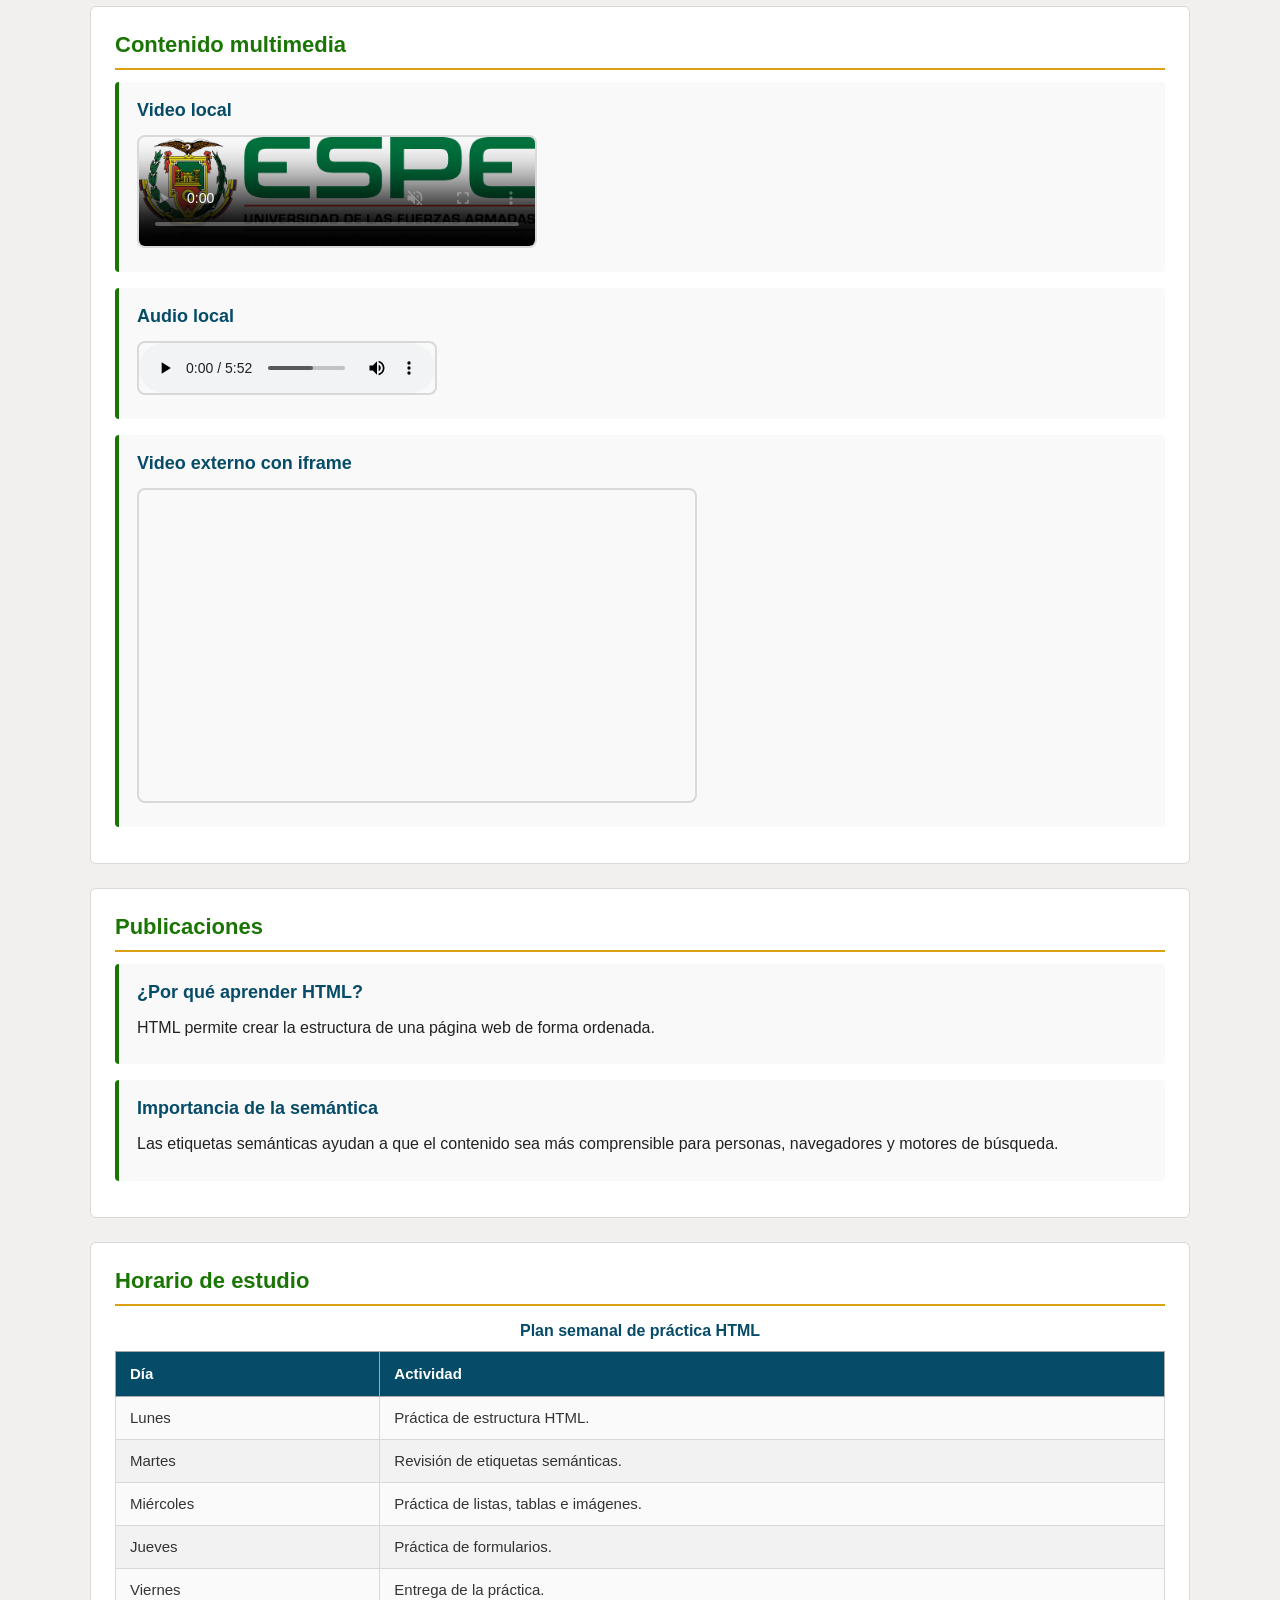
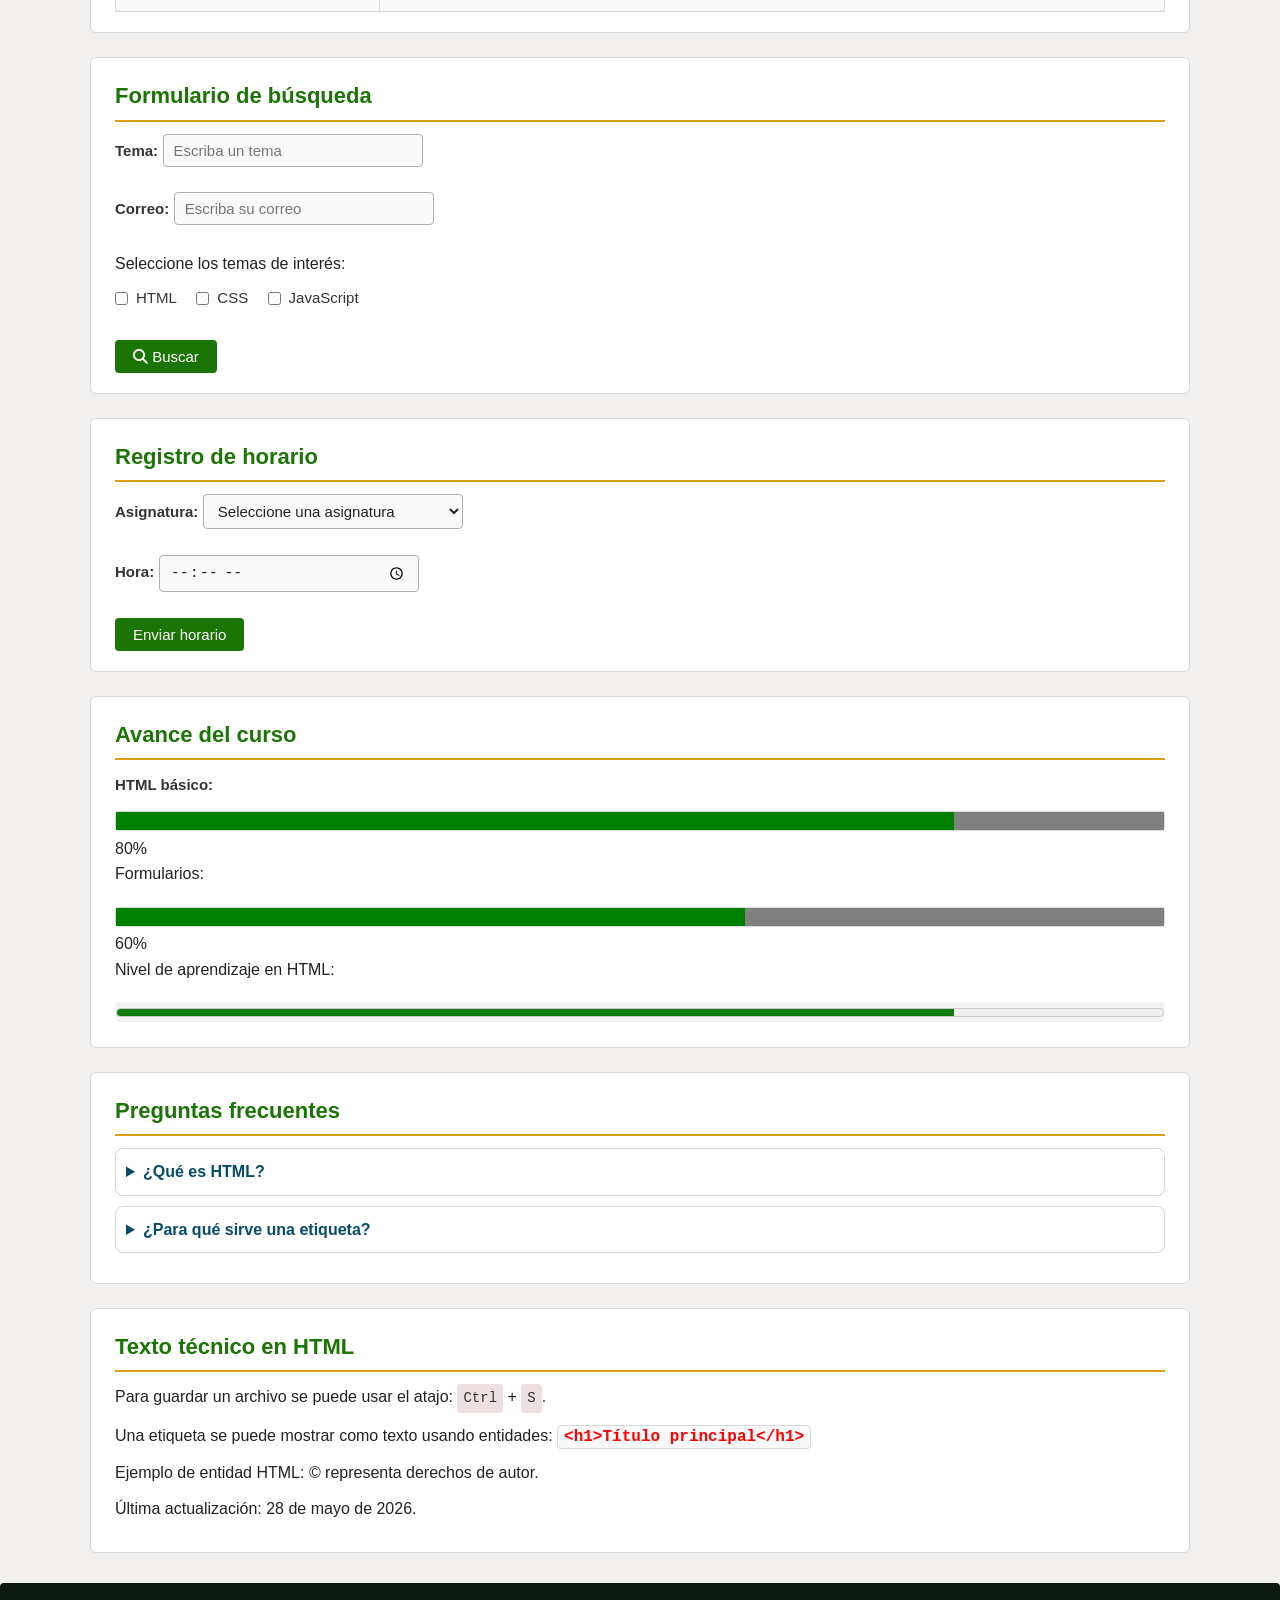
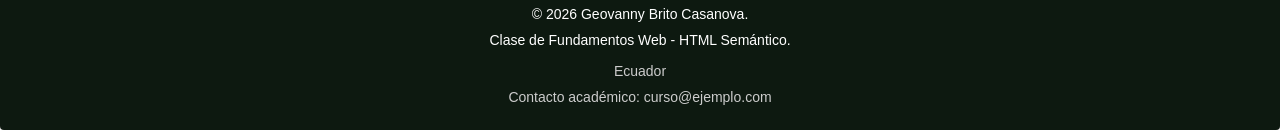
==== commit b8ecfb48: "Cambios realizados en general.css 1 de junio" ====
--- a/index.html
+++ b/index.html
@@ -23,13 +23,14 @@
     </header>
  
     <!-- Menú de navegación principal -->
+     
     <nav>
         <a href="index.html">
             <i class="fa-solid fa-house"></i>
             Inicio
         </a>
  
-        <a href="#objetivo">Objetivo</a>
+        <a href="#objetivo">Objetivo</a> 
  
         <a href="#intereses">Intereses</a>
  
--- a/css/general.css
+++ b/css/general.css
@@ -117,6 +117,12 @@
     margin: 10px 16px;
     font-size: 15px;
 }
+
+aside i{
+    margin-right: 8px;
+    font-size: 20px;
+    color:#064b68
+}
  
 footer {
     background-color: #0d1910;
@@ -190,46 +196,34 @@
     font-style: italic;
 }
  
-video {
+
+ 
+img, video, audio, iframe {
     max-width: 100%;
-    height: auto;
-    border-radius: 4px;
     border: 2px solid #d9d9d9;
+    border-radius: 8px;
     display: block;
     margin: 10px 0;
 }
  
-audio {
-    width: 100%;
-    margin: 10px 0;
-}
- 
-iframe {
-    max-width: 100%;
-    border: 2px solid #d9d9d9;
-    border-radius: 4px;
-    display: block;
-    margin: 10px 0;
-}
- 
 /* ============================================================
    BLOQUE 7: LISTAS
    Estilos para ul, ol y li.
    ============================================================ */
  
 ul {
-    padding-left: 20px;
+    padding-left: 28px;
     margin-bottom: 10px;
 }
  
 ol {
-    padding-left: 20px;
+    padding-left: 28px;
     margin-bottom: 10px;
 }
  
 li {
     margin-bottom: 6px;
-    font-size: 16px;
+    font-size: 15px;
 }
  
 /* ============================================================
@@ -249,7 +243,7 @@
     margin-bottom: 4px;
 }
  
-input {
+input, select, textarea {
     font-size: 15px;
     padding: 7px 10px;
     border: 1px solid #b0b0b0;
@@ -263,31 +257,16 @@
     border-color: #1b7505;
 }
  
-textarea {
-    font-size: 15px;
-    padding: 7px 10px;
-    border: 1px solid #b0b0b0;
-    border-radius: 4px;
-    background-color: #fafafa;
-    color: #222;
-    resize: vertical;
-    width: 100%;
-    max-width: 460px;
-}
+
  
 textarea:hover {
     border-color: #1b7505;
 }
  
-select {
-    font-size: 15px;
-    padding: 7px 10px;
-    border: 1px solid #b0b0b0;
-    border-radius: 4px;
-    background-color: #fafafa;
-    color: #222;
-    width: 260px;
-}
+textarea{
+    resize: none; /* Evita que el usuario pueda redimensionar el textarea */
+}
+
  
 select:hover {
     border-color: #1b7505;
@@ -308,6 +287,7 @@
     background-color: #064b68;
     color: white;
 }
+
  
 /* ============================================================
    BLOQUE 9: TABLAS
@@ -337,7 +317,7 @@
 }
  
 tbody tr:hover {
-    background-color: #e8f4f6;
+    background-color: #c2ced0;
 }
  
 th {
@@ -351,7 +331,16 @@
     border: 1px solid #d9d9d9;
     color: #333;
 }
- 
+
+caption{
+    font-size: 16px;
+    font-weight: bold;
+    margin-bottom: 8px;
+    color: #064b68;
+}
+ tr:nth-child(even) {     /* Cambia el color de fondo de las filas pares */
+    background-color: #f2f2f2;
+}
 /* ============================================================
    BLOQUE 10: PIE DE PÁGINA
    Estilos para footer, footer p y footer address.
@@ -370,4 +359,78 @@
     color: #ccc;
     margin-top: 8px;
     line-height: 1.8;
+}
+
+input:focus,
+select:focus,
+textarea:focus {
+    outline: none; /* Elimina el borde de enfoque predeterminado */
+    border-color: #ff0000; /* Cambia el color del borde al enfocar */
+    
+}
+
+/* BLOQUE 11: SUMMARY, DETAILS Y DIALOG */
+details{
+    margin-top: 10px;
+    border: 1px solid #d9d9d9;
+    border-radius: 8px;
+    padding: 10px;
+    margin-bottom: 10px;
+}
+summary{
+    font-size: 16px;
+    font-weight: bold;
+    color: #064b68;
+    cursor: pointer;
+}
+progress, meter {
+    width: 100%;
+    height: 20px;
+    border: 1px solid #d9d9d9;
+    border-radius: 4px;
+    background-color: #f2f2f2;
+    margin-top: 10px;
+}
+
+kbd{
+    display: inline-block;
+    padding: 3px 6px;
+    font-size: 14px;
+    color: #333;
+    background-color: #ede0e0;
+    border-radius: 4px;
+}
+pre{
+    background-color: #f9f9f9;
+    border: 1px solid #d9d9d9;
+    border-radius: 6px;
+    padding: 12px 16px;
+    overflow-x: auto; /* Agrega una barra de desplazamiento horizontal si el contenido es demasiado ancho */
+}
+code{
+    font-family: 'Courier New', Courier, monospace;
+    background-color: #f9f9f9;
+    border: 1px solid #d9d9d9;
+    border-radius: 4px;
+    padding: 2px 6px;
+    color: red;
+    font-weight: bold;
+}
+
+input[type="radio"],
+input[type="checkbox"] {
+    width: auto !important;    /* Evita que ocupen el 100% del ancho (el !important asegura que sobrescriba tu regla anterior) */
+    display: inline-block;     /* Asegura que se mantengan en la misma línea que el texto */
+    margin: 0 8px 0 0;         /* Agrega un pequeño espacio a la derecha, entre el círculo/cuadro y el texto */
+    vertical-align: middle;    /* Alinea el cuadrito con el centro del texto */
+    cursor: pointer;           /* Cambia el cursor a una mano */
+}
+
+label:has(input[type="radio"]),
+label:has(input[type="checkbox"]) {
+    display: inline-flex;
+    align-items: center;
+    margin-right: 15px;
+    font-weight: normal; 
+    cursor: pointer;
 }
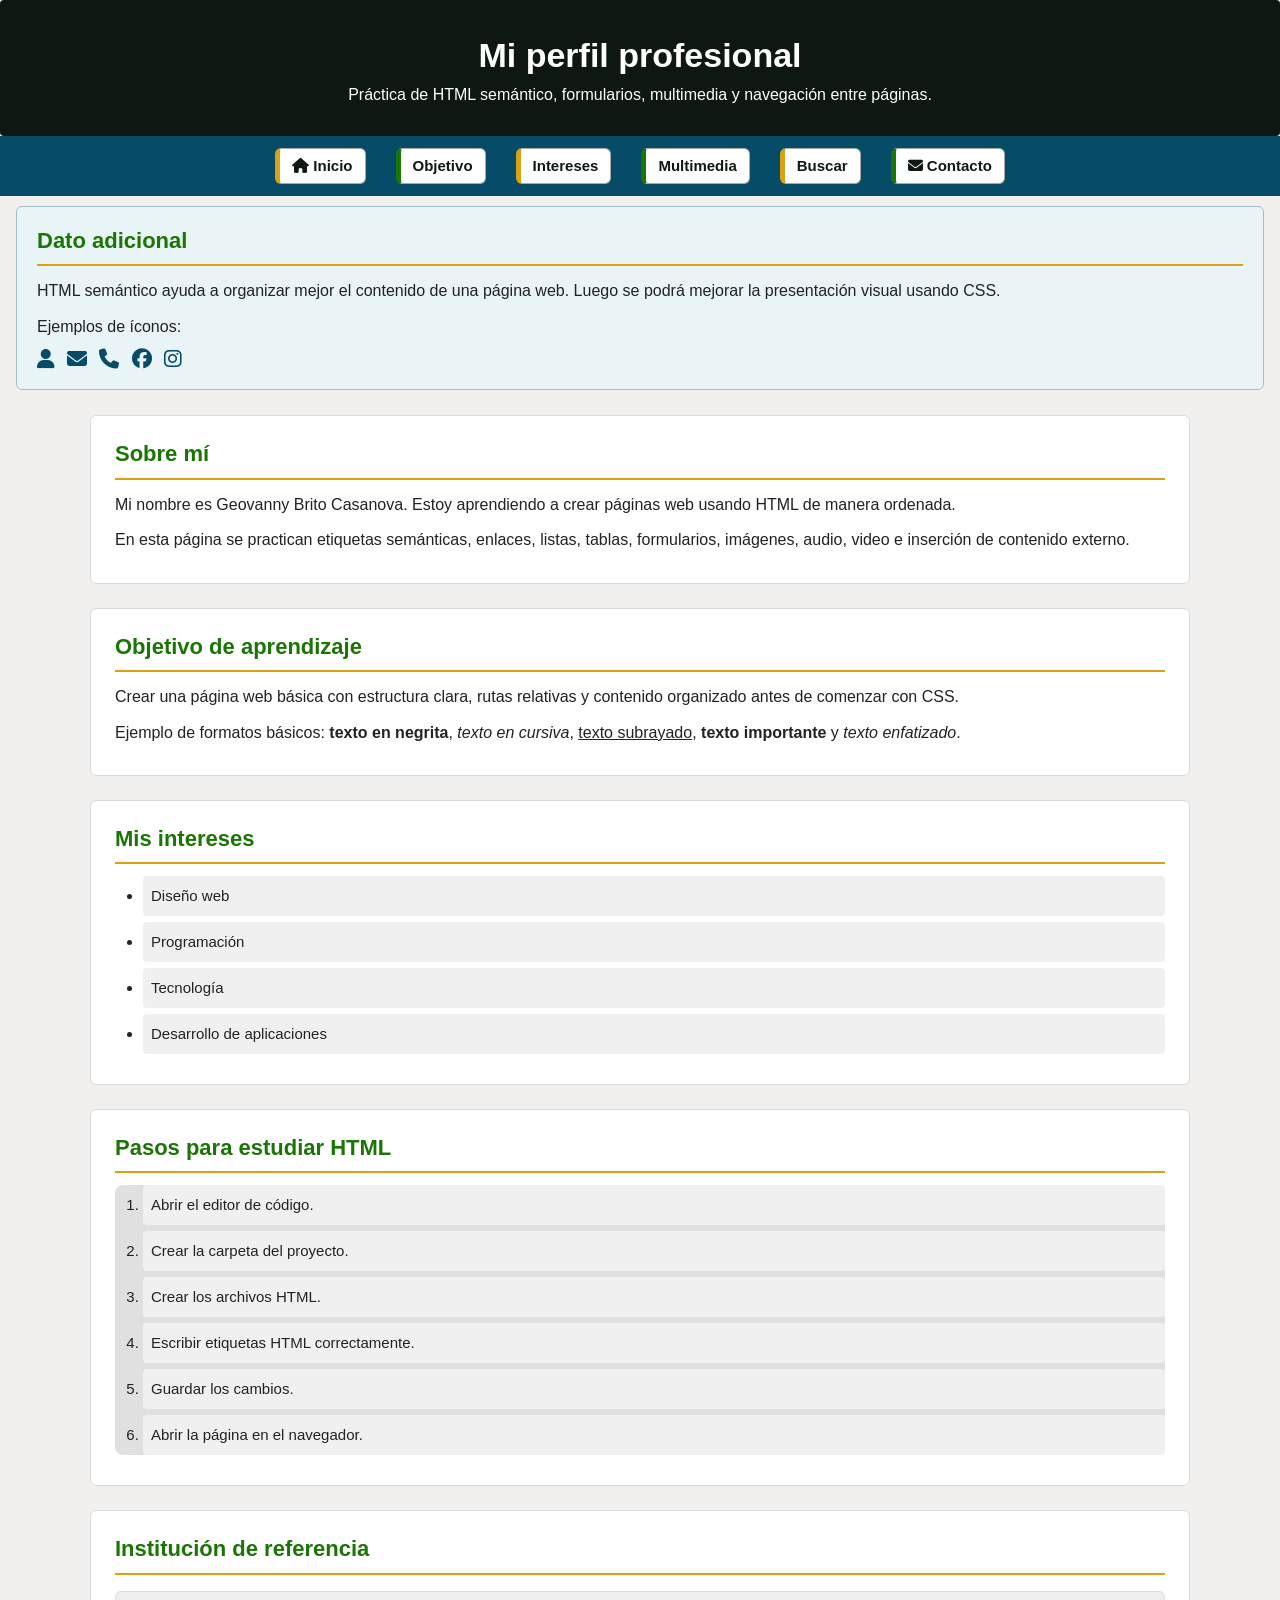
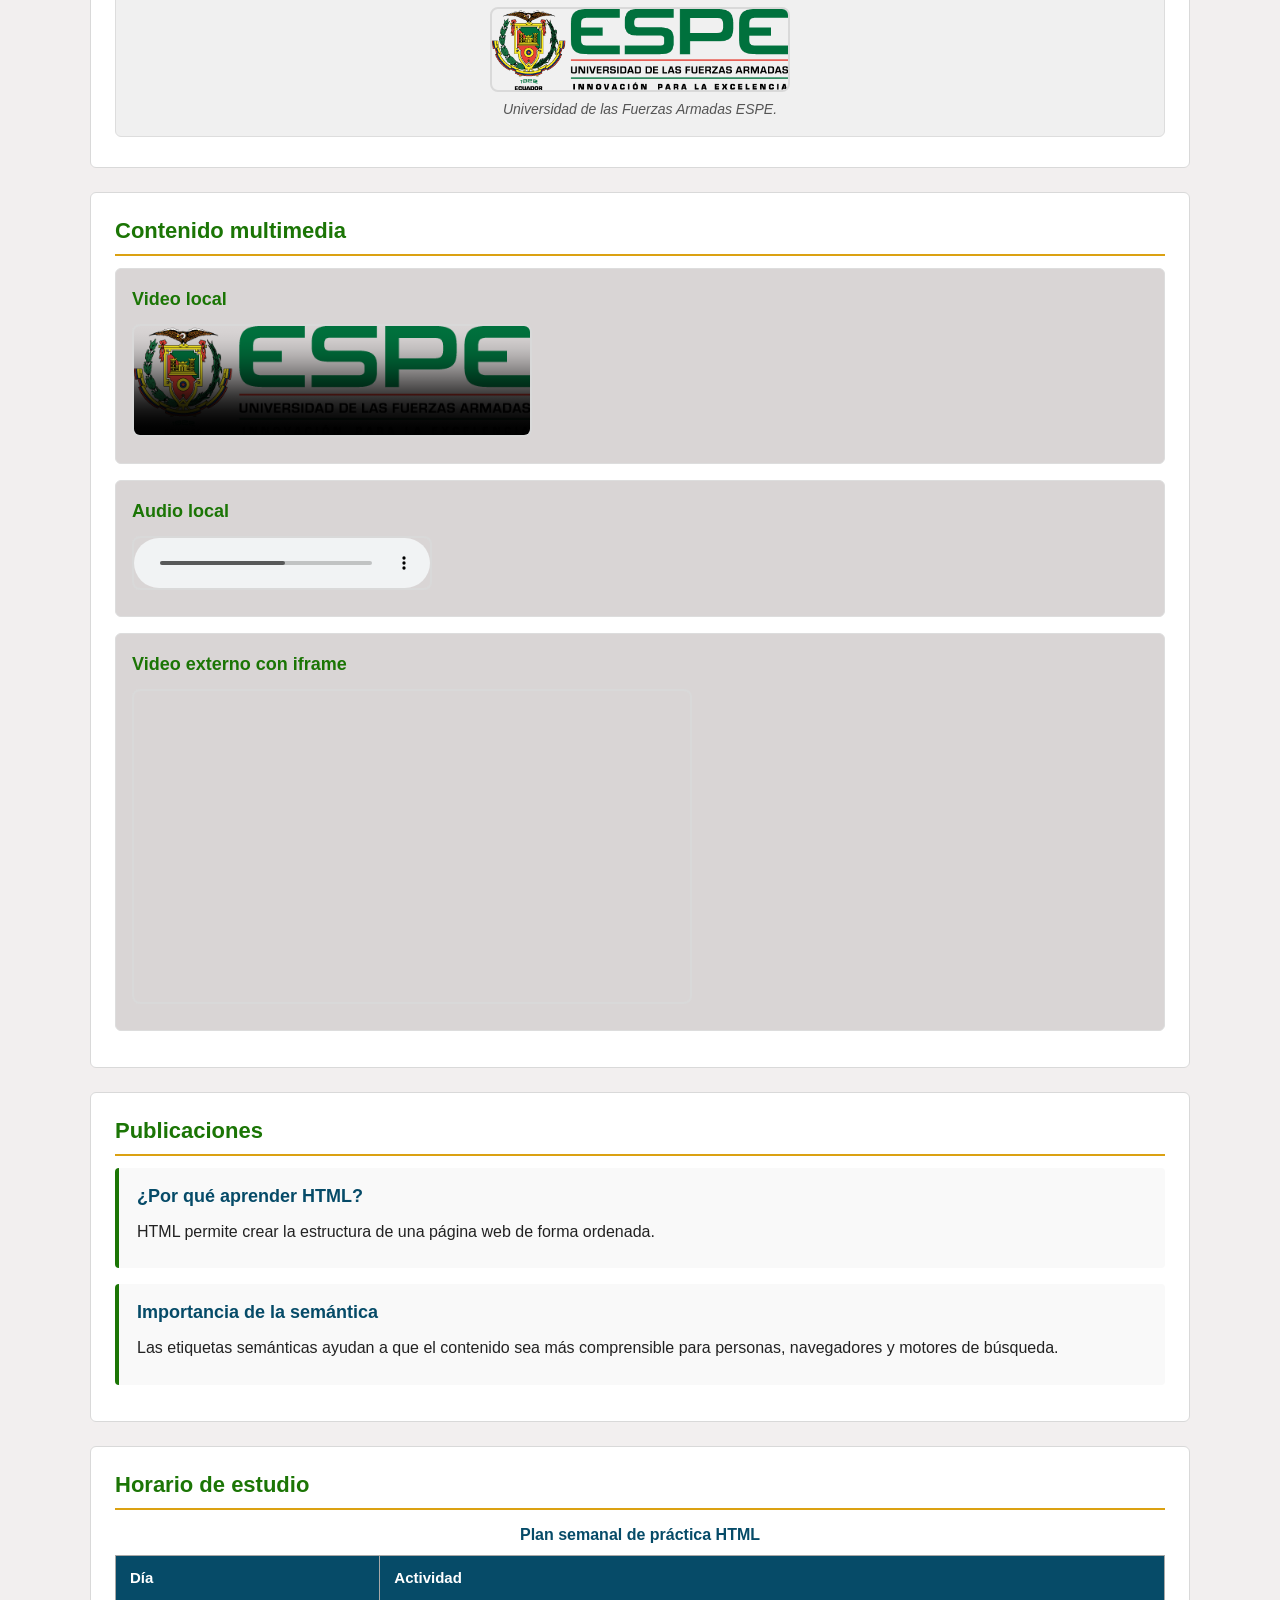
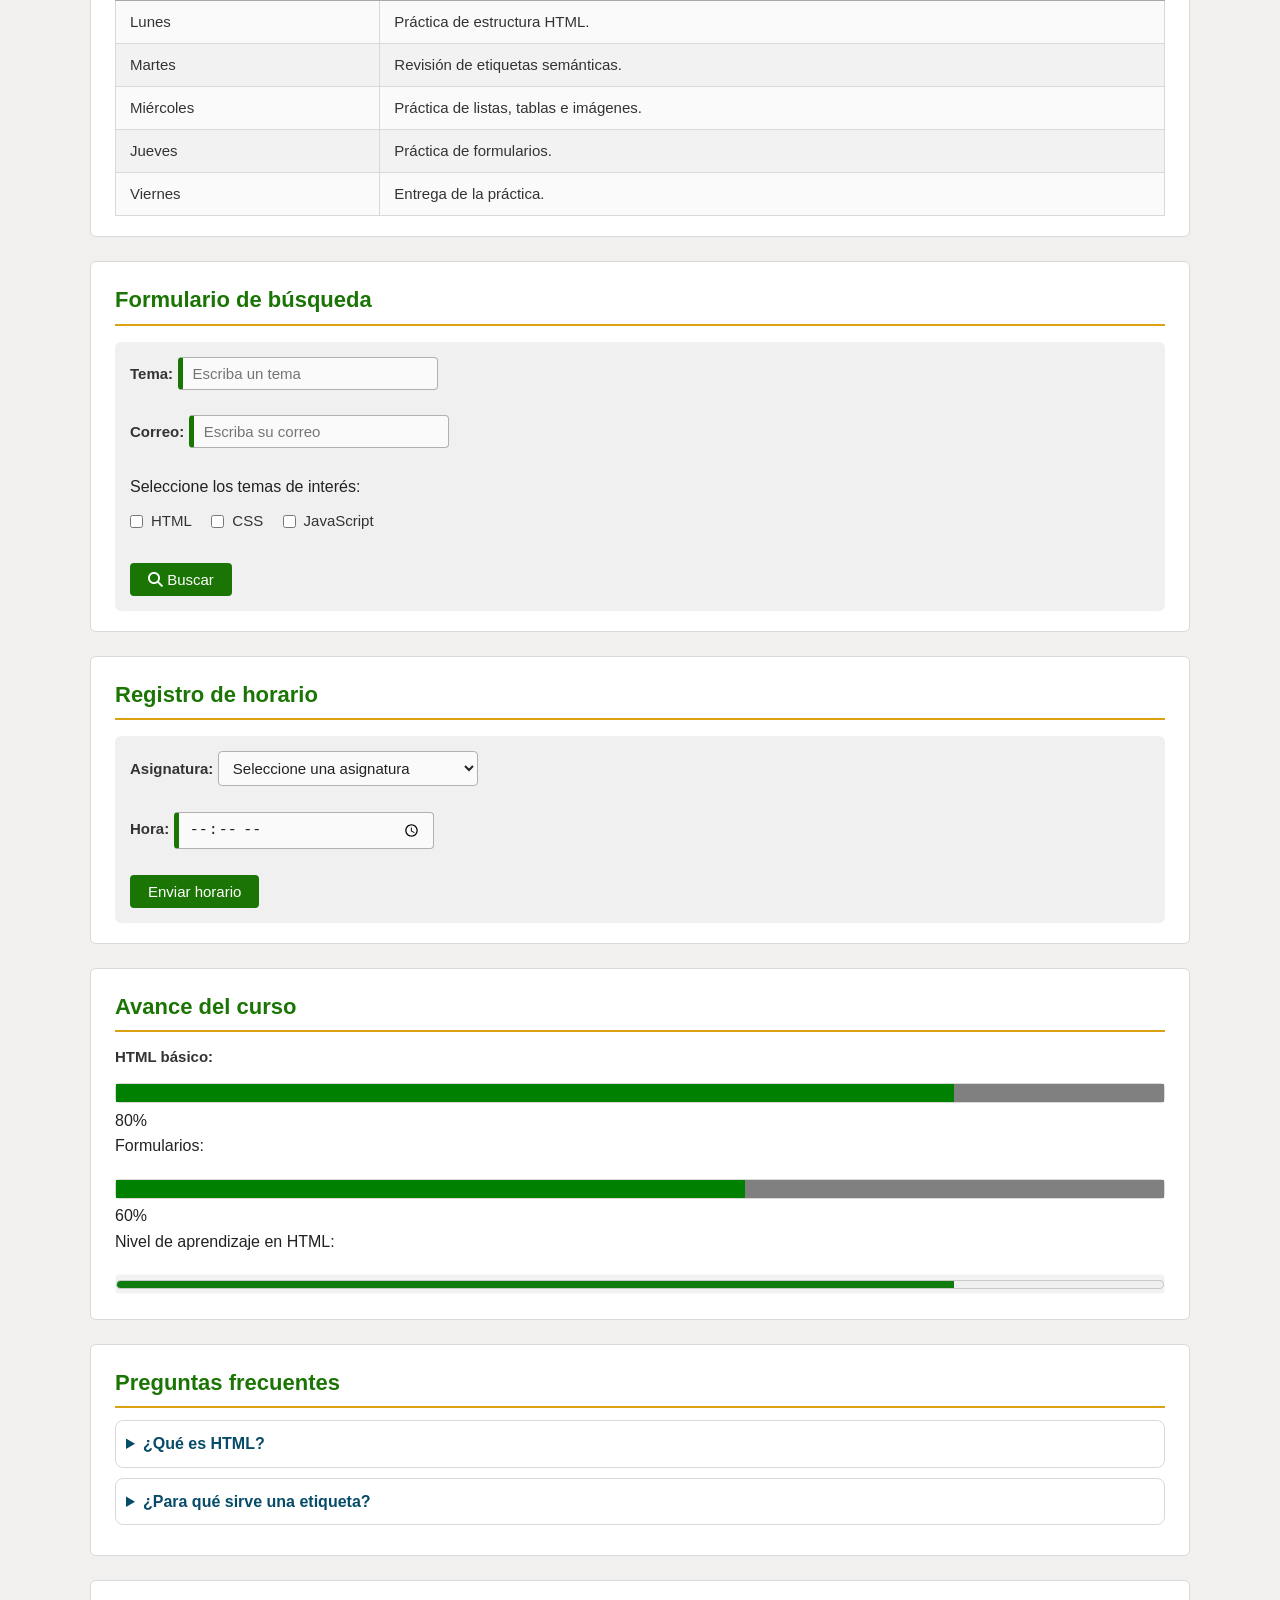
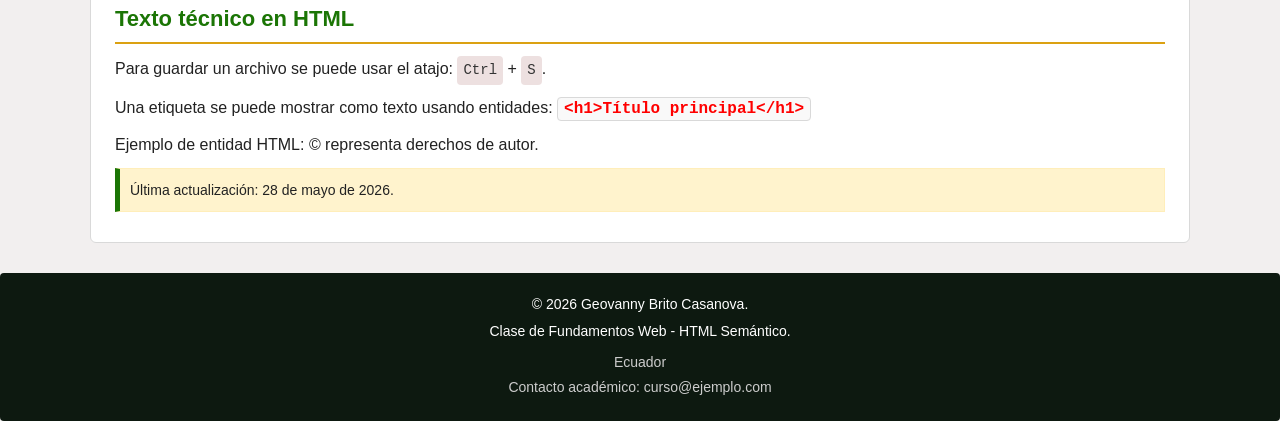
==== commit 7d55d9c4: "Cambios realizados CSS index 5 JUNIO" ====
--- a/index.html
+++ b/index.html
@@ -12,6 +12,7 @@
     <link rel="stylesheet" href="https://cdnjs.cloudflare.com/ajax/libs/font-awesome/6.5.0/css/all.min.css">
  
     <link rel="stylesheet" href="css/general.css">
+    <link rel="stylesheet" href="css/index.css">
 </head>
  
 <body>
@@ -25,20 +26,20 @@
     <!-- Menú de navegación principal -->
      
     <nav>
-        <a href="index.html">
+        <a class = "class_btn_nav" id = "inicio" href="index.html">
             <i class="fa-solid fa-house"></i>
             Inicio
         </a>
  
-        <a href="#objetivo">Objetivo</a> 
- 
-        <a href="#intereses">Intereses</a>
- 
-        <a href="#multimedia">Multimedia</a>
- 
-        <a href="pages/buscar.html">Buscar</a>
- 
-        <a href="pages/cto/contacto.html">
+        <a class = "class_btn_nav_2" id = "objetivo" href="#objetivo">Objetivo</a> 
+ 
+        <a class = "class_btn_nav" id = "intereses" href="#intereses">Intereses</a>
+ 
+        <a class = "class_btn_nav_2" id = "multimedia" href="#multimedia">Multimedia</a>
+ 
+        <a class = "class_btn_nav" id = "buscar" href="pages/buscar.html">Buscar</a>
+ 
+        <a class = "class_btn_nav_2" id = "contacto" href="pages/cto/contacto.html">
             <i class="fa-solid fa-envelope"></i>
             Contacto
         </a>
@@ -61,7 +62,7 @@
     </aside>
  
     <!-- Contenido principal -->
-    <main>
+    <main id = "main">
  
         <!-- Sección de presentación -->
         <section id="presentacion">
@@ -110,7 +111,7 @@
         </section>
  
         <!-- Sección de pasos -->
-        <section>
+        <section id ="intereses">
             <h2>Pasos para estudiar HTML</h2>
  
             <ol>
@@ -137,7 +138,7 @@
         <section id="multimedia">
             <h2>Contenido multimedia</h2>
  
-            <article>
+            <article id = "multimedia">
                 <h3>Video local</h3>
  
                 <video src="video/videoEjemploDiagnostica.mp4" controls width="400"
@@ -351,7 +352,7 @@
                 &copy; representa derechos de autor.
             </p>
  
-            <p>
+            <p class ="nota">
                 Última actualización:
                 <time datetime="2026-05-28">28 de mayo de 2026</time>.
             </p>
--- a/css/general.css
+++ b/css/general.css
@@ -433,4 +433,89 @@
     margin-right: 15px;
     font-weight: normal; 
     cursor: pointer;
+}
+
+
+/* ============================================================
+   BLOQUE 17: RESPONSIVE BÁSICO
+   Cuando la pantalla es pequeña, el menú se acomoda en columna.
+   Esto prepara el camino hacia CSS responsive.
+   ============================================================ */
+
+/* Se aplica solo cuando la pantalla mide 700px o menos, normalmente celulares o tablets pequeñas */
+@media (max-width: 700px) {
+
+    /* Selecciona el menú de navegación */
+    nav {
+        /* Coloca los elementos del menú uno debajo del otro */
+        flex-direction: column;
+    }
+
+    /* Selecciona cada enlace dentro del menú */
+    nav a {
+        /* Hace que cada enlace ocupe todo el ancho disponible */
+        width: 100%;
+
+        /* Centra el texto dentro de cada enlace */
+        text-align: center;
+    }
+
+    /* Selecciona el título principal de la página */
+    h1 {
+        /* Reduce el tamaño del título para que no se vea muy grande en celular */
+        font-size: 26px;
+    }
+
+    /* Selecciona el contenido principal y la barra lateral */
+    main,
+    aside {
+        /* Hace que ocupen el 95% del ancho, dejando un pequeño margen */
+        width: 95%;
+    }
+
+    /* Selecciona secciones, artículos y barra lateral */
+    section,
+    article,
+    aside {
+        /* Reduce el espacio interno para aprovechar mejor la pantalla pequeña */
+        padding: 15px;
+    }
+
+    /* Selecciona las tablas */
+    table {
+        /* Reduce el tamaño del texto de la tabla para que entre mejor */
+        font-size: 14px;
+    }
+
+    /* Selecciona campos de formulario y botones */
+    input,
+    select,
+    textarea,
+    button {
+        /* Ocupa todo el ancho disponible del contenedor */
+        width: 100%;
+        /* Impide que el elemento crezca más allá del ancho de su contenedor */
+        max-width: 100%;
+        /* Hace que padding y bordes se incluyan dentro del ancho total */
+        box-sizing: border-box;
+        /* Tamaño de texto cómodo para lectura y uso en dispositivos móviles */
+        font-size: 16px;
+    }
+
+    input,
+    select,
+    textarea,
+    button,
+    meter,
+    progress,
+    audio {
+        /* Ocupa todo el ancho disponible del contenedor */
+        width: 100%;
+        /* Impide que el elemento crezca más allá del ancho de su contenedor */
+        max-width: 100%;
+        /* Hace que padding y bordes se incluyan dentro del ancho total */
+        box-sizing: border-box;
+        /* Tamaño de texto cómodo para lectura y uso en dispositivos móviles */
+        font-size: 16px;
+    }
 }
--- a/css/index.css
+++ b/css/index.css
@@ -0,0 +1,66 @@
+/* BLOQUE 1: Estilos para los enlaces */
+
+
+.class_btn_nav{
+    border-left: 5px solid #dba112;
+}
+
+.class_btn_nav_2{
+    border-left: 5px solid #1b7505;
+}
+/* BLOQUE 2: Estilos para la lista */
+#intereses li {
+    background-color: #f0f0f0;
+    margin-bottom: 6px;
+    padding: 8px;
+    border-radius: 4px;
+}
+
+#intereses ol {
+    padding-left: 28px;
+    margin-bottom: 10px;
+    margin-top: 10px;
+    border-radius: 8px;
+    background-color: #e0e0e0;
+}
+
+/* BLOQUE 3: MULTIMEDIA */
+#multimedia article{
+    background-color: #d9d5d5;
+    padding: 16px;
+    border: 1px solid #ddd;
+    border-radius: 6px;
+    margin-bottom: 16px;
+}
+
+#multimedia h3{
+    color: #1b7505;
+    margin-top: 0;
+}
+
+/* BLOQUE 4: FIGURE E IMAGEN */
+section form{
+
+    padding: 15px;
+    margin-top: 16px;
+    background-color: #f0f0f0;
+    border-radius: 6px;
+}
+section form input{
+    border-left: 5px solid #1b7505;
+}
+main figure{
+    padding: 15px;
+    border: 1px solid #ddd;
+    background-color: #f0f0f0;
+    border-radius: 6px;
+    margin-bottom: 10px;
+}
+/* BLOQUE 5: NOTA IMPORTANTE */
+.nota{
+    background-color: #fff3cd;
+    border: 1px solid #ffeeba;
+    padding: 10px;
+    font-size: 14px;
+    border-left:#1b7505 solid 5px;
+}
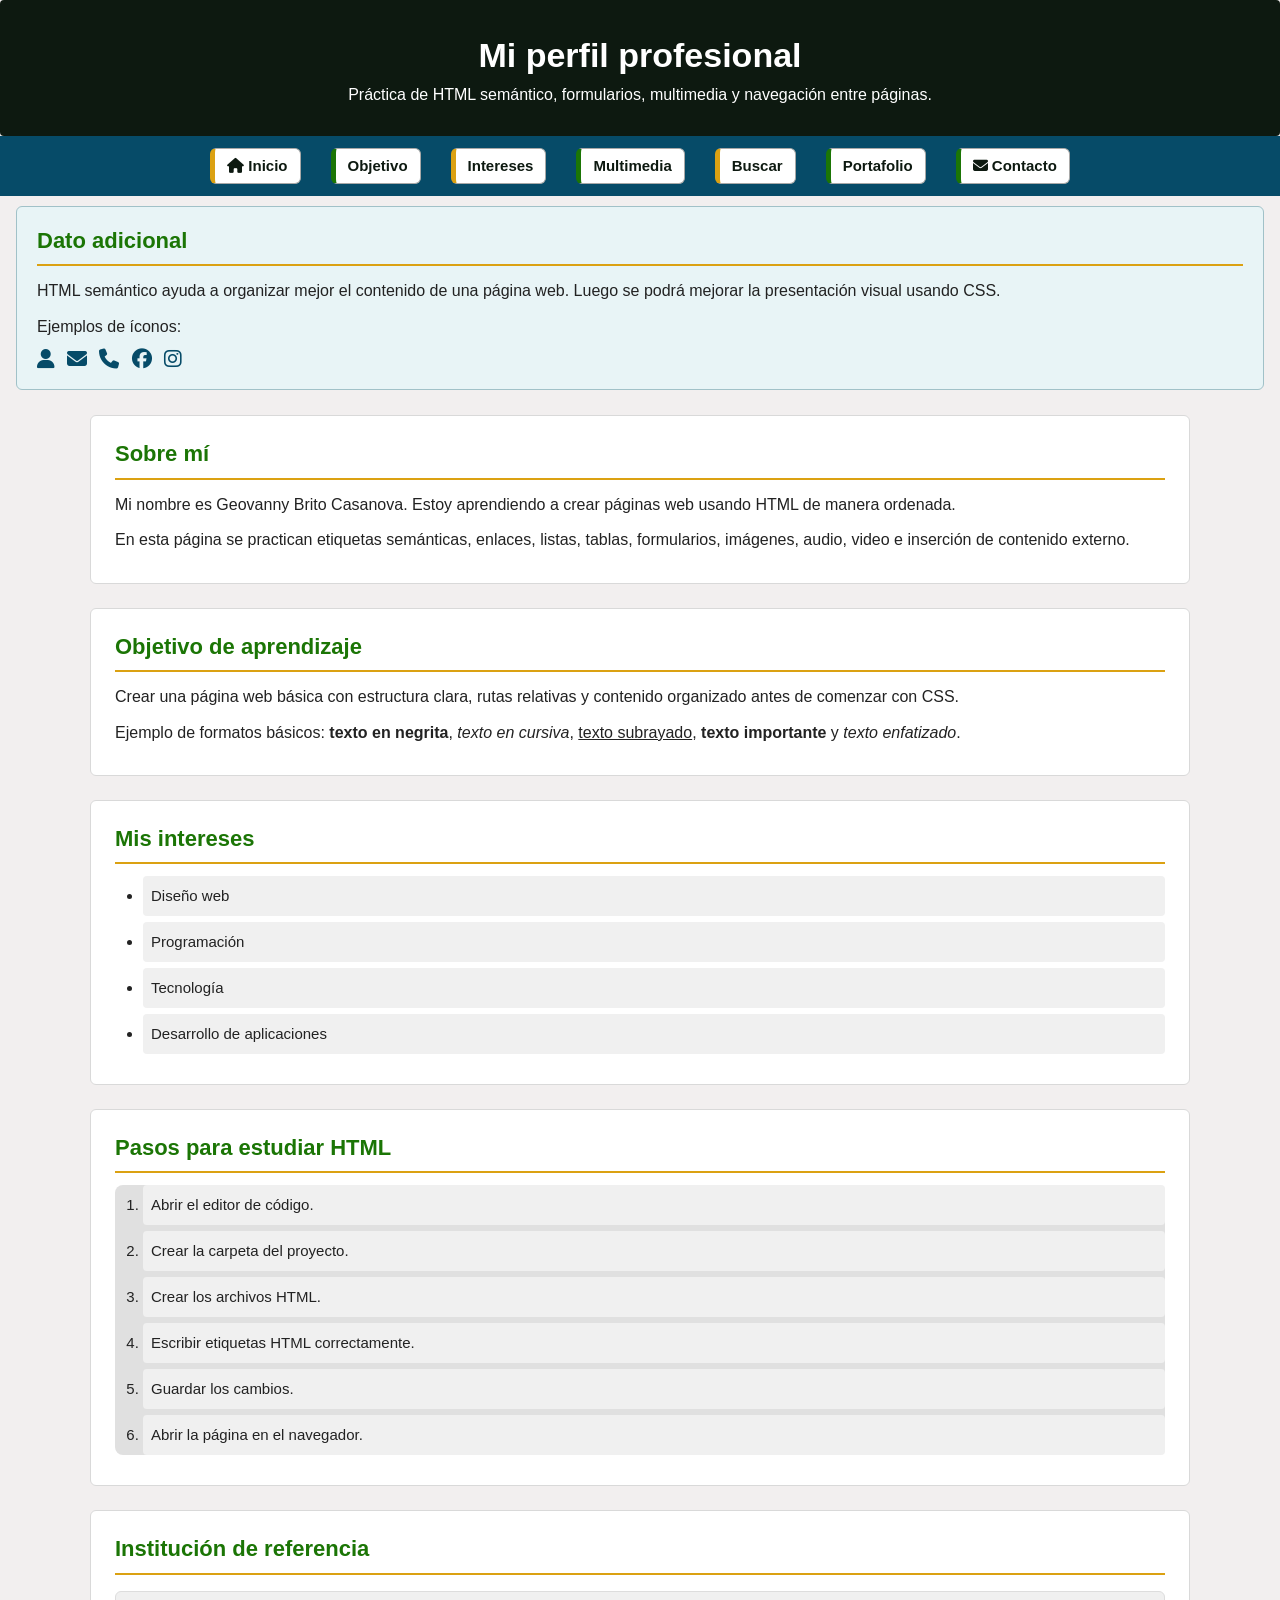
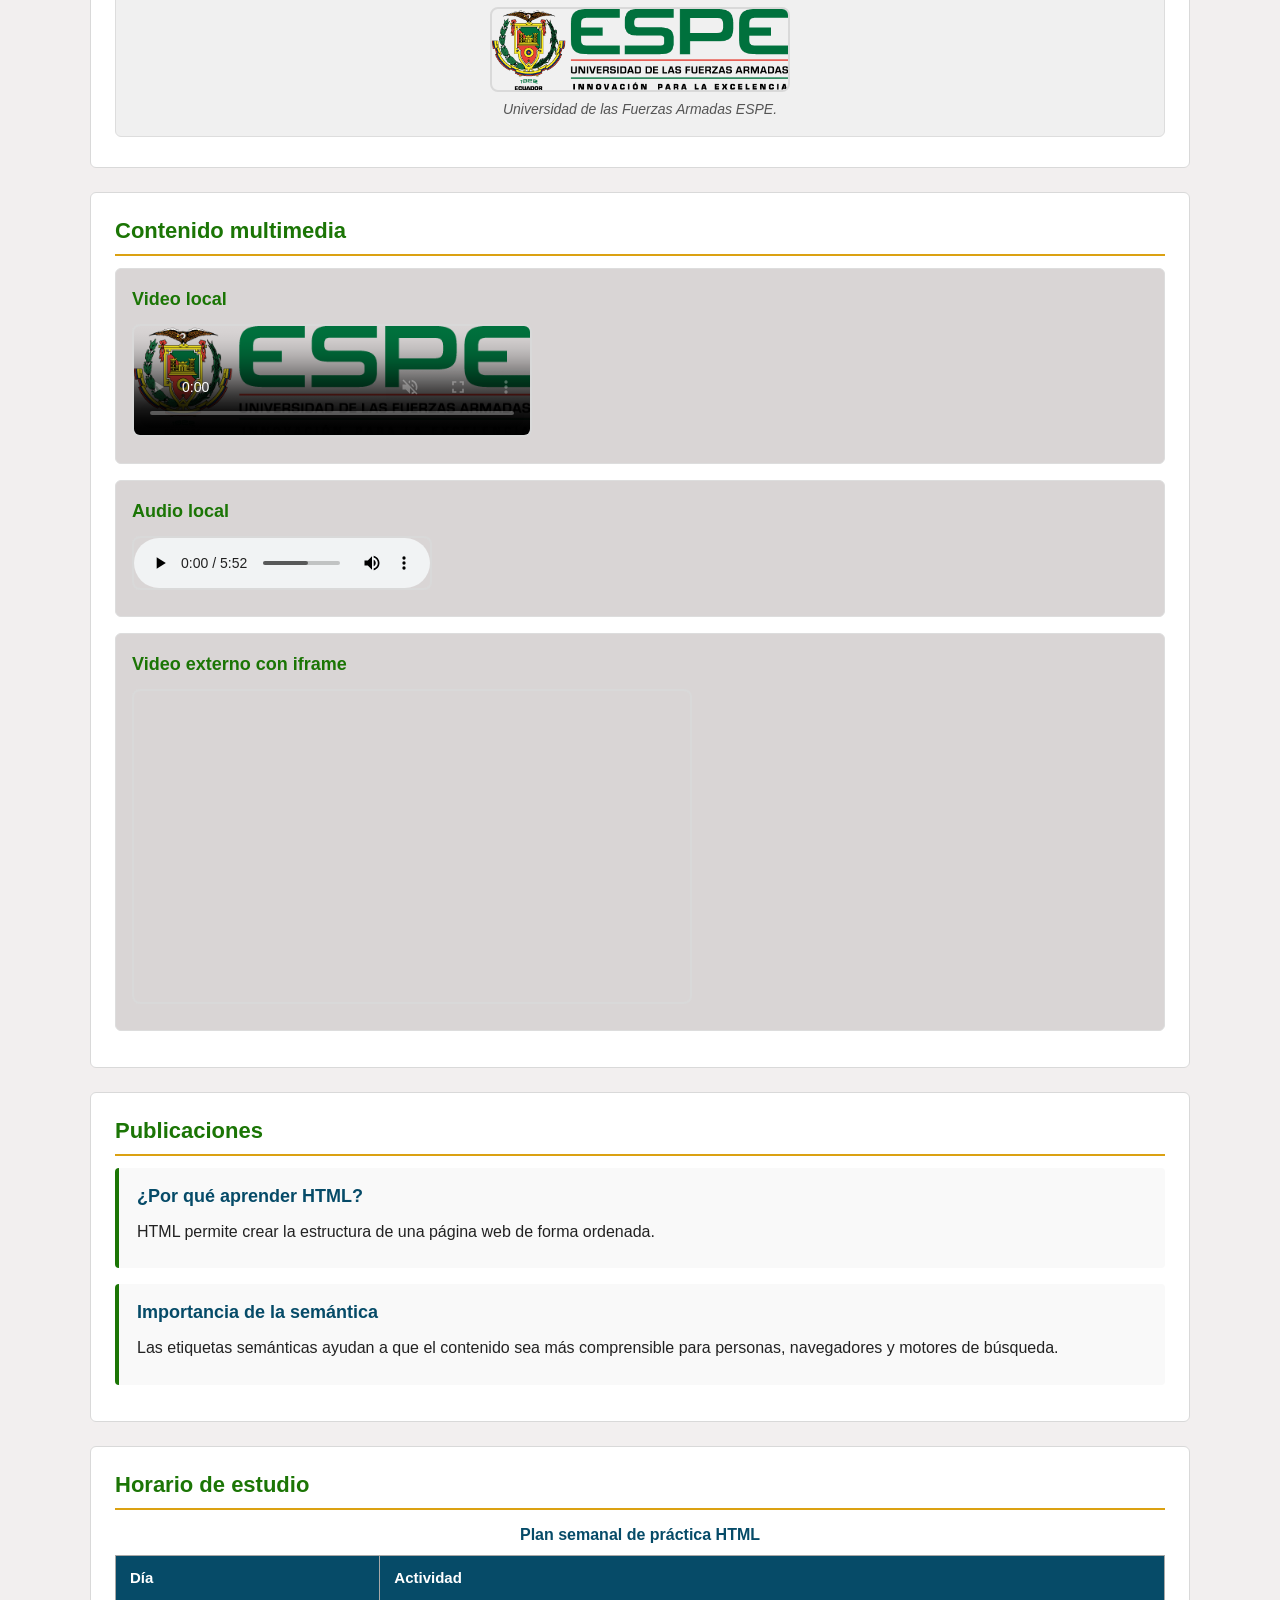
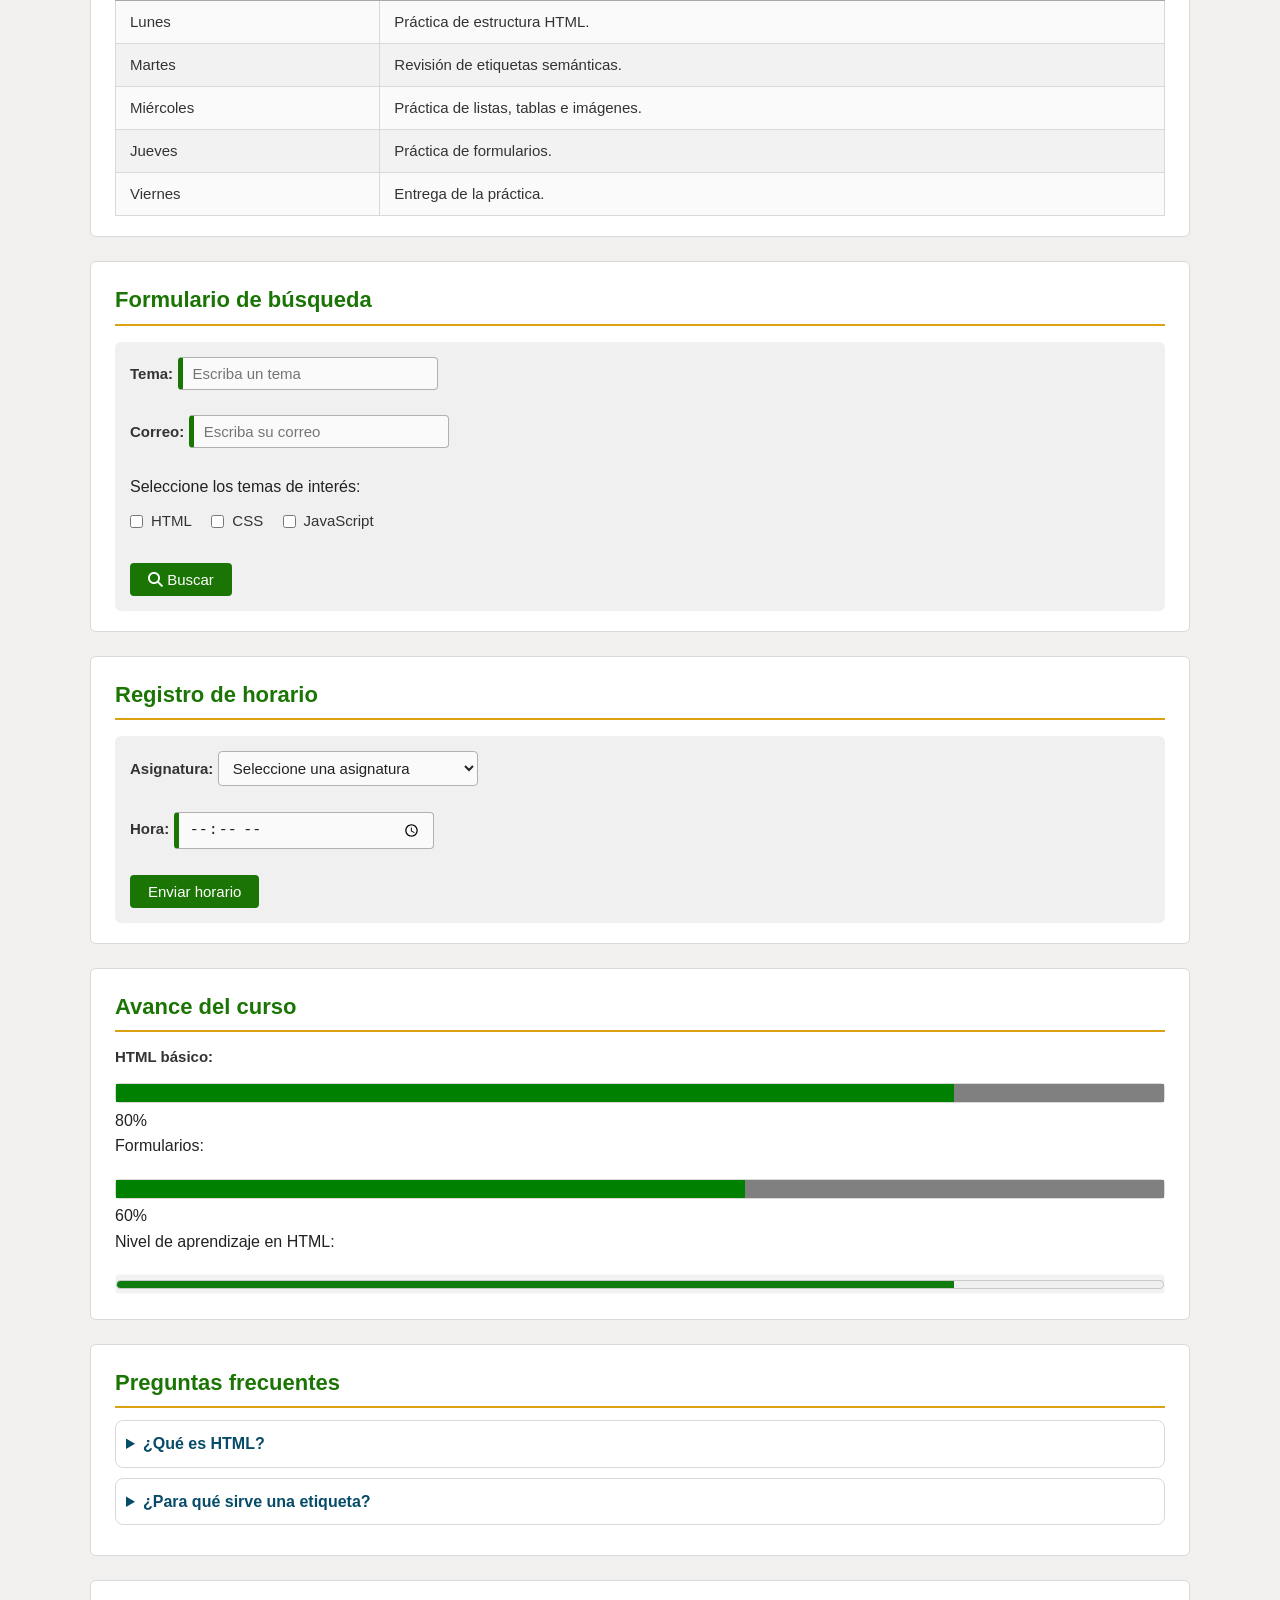
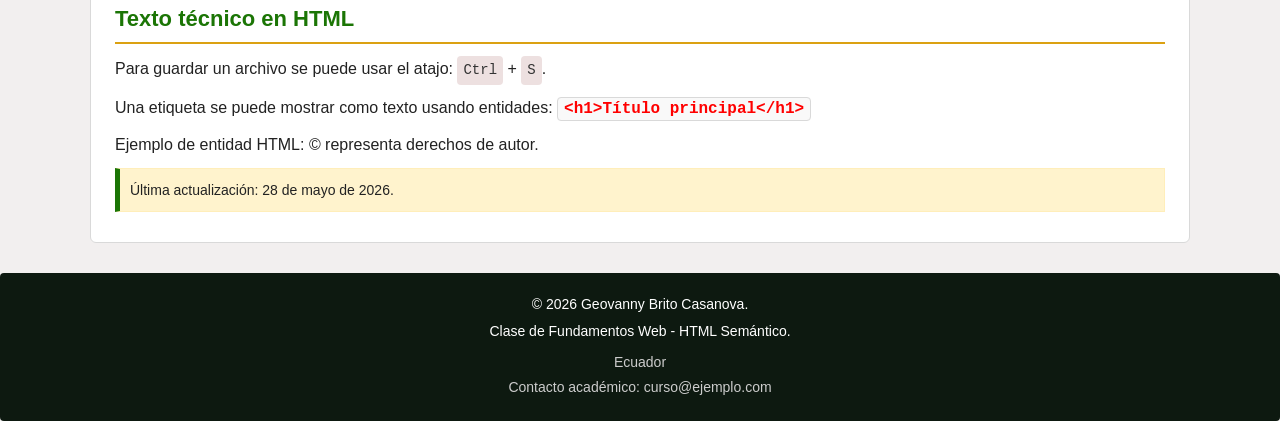
==== commit b4ceac7f: "Cambios realizados para la tarea en ingles" ====
--- a/index.html
+++ b/index.html
@@ -38,6 +38,8 @@
         <a class = "class_btn_nav_2" id = "multimedia" href="#multimedia">Multimedia</a>
  
         <a class = "class_btn_nav" id = "buscar" href="pages/buscar.html">Buscar</a>
+ 
+        <a class = "class_btn_nav_2" id = "portafolio" href="pages/portafolio.html">Portafolio</a>
  
         <a class = "class_btn_nav_2" id = "contacto" href="pages/cto/contacto.html">
             <i class="fa-solid fa-envelope"></i>
--- a/css/general.css
+++ b/css/general.css
@@ -518,4 +518,5 @@
         /* Tamaño de texto cómodo para lectura y uso en dispositivos móviles */
         font-size: 16px;
     }
+    /* Se aplica solo cuando la pantalla mide 700px o menos */
 }
